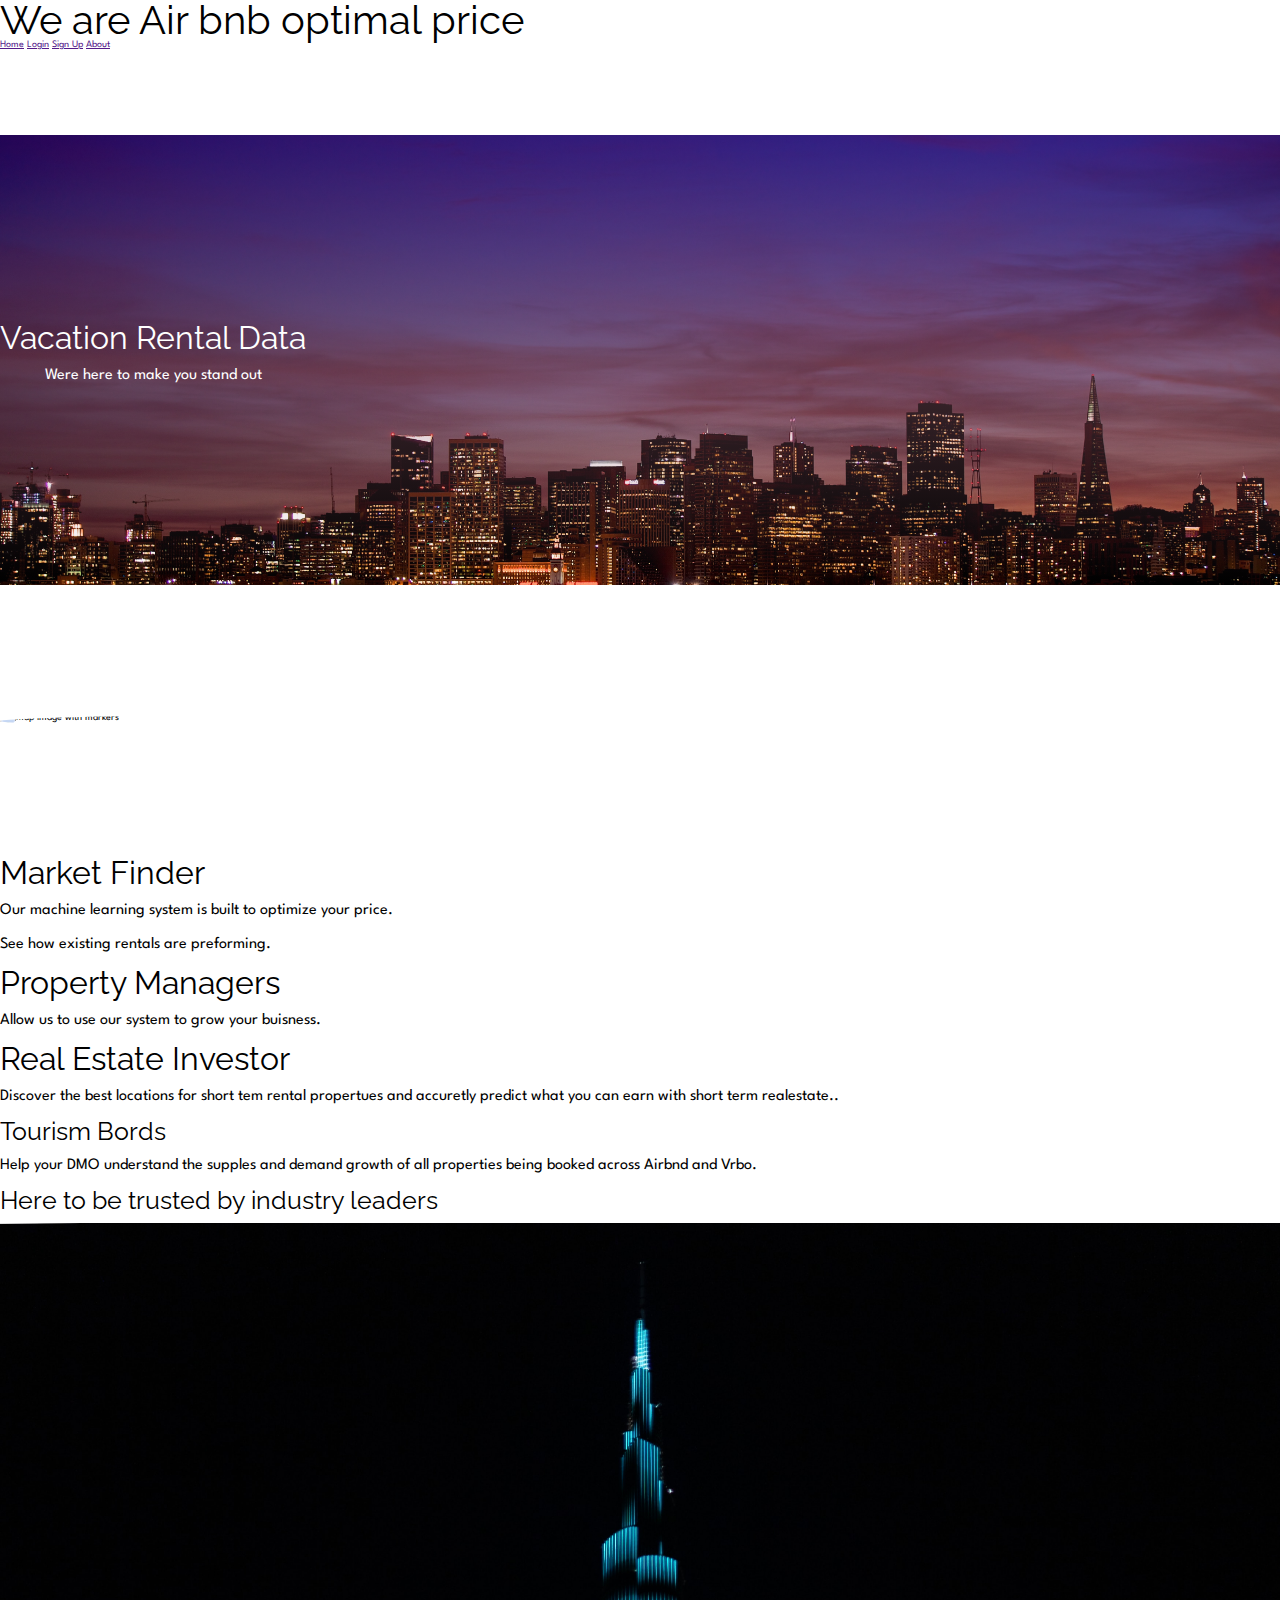
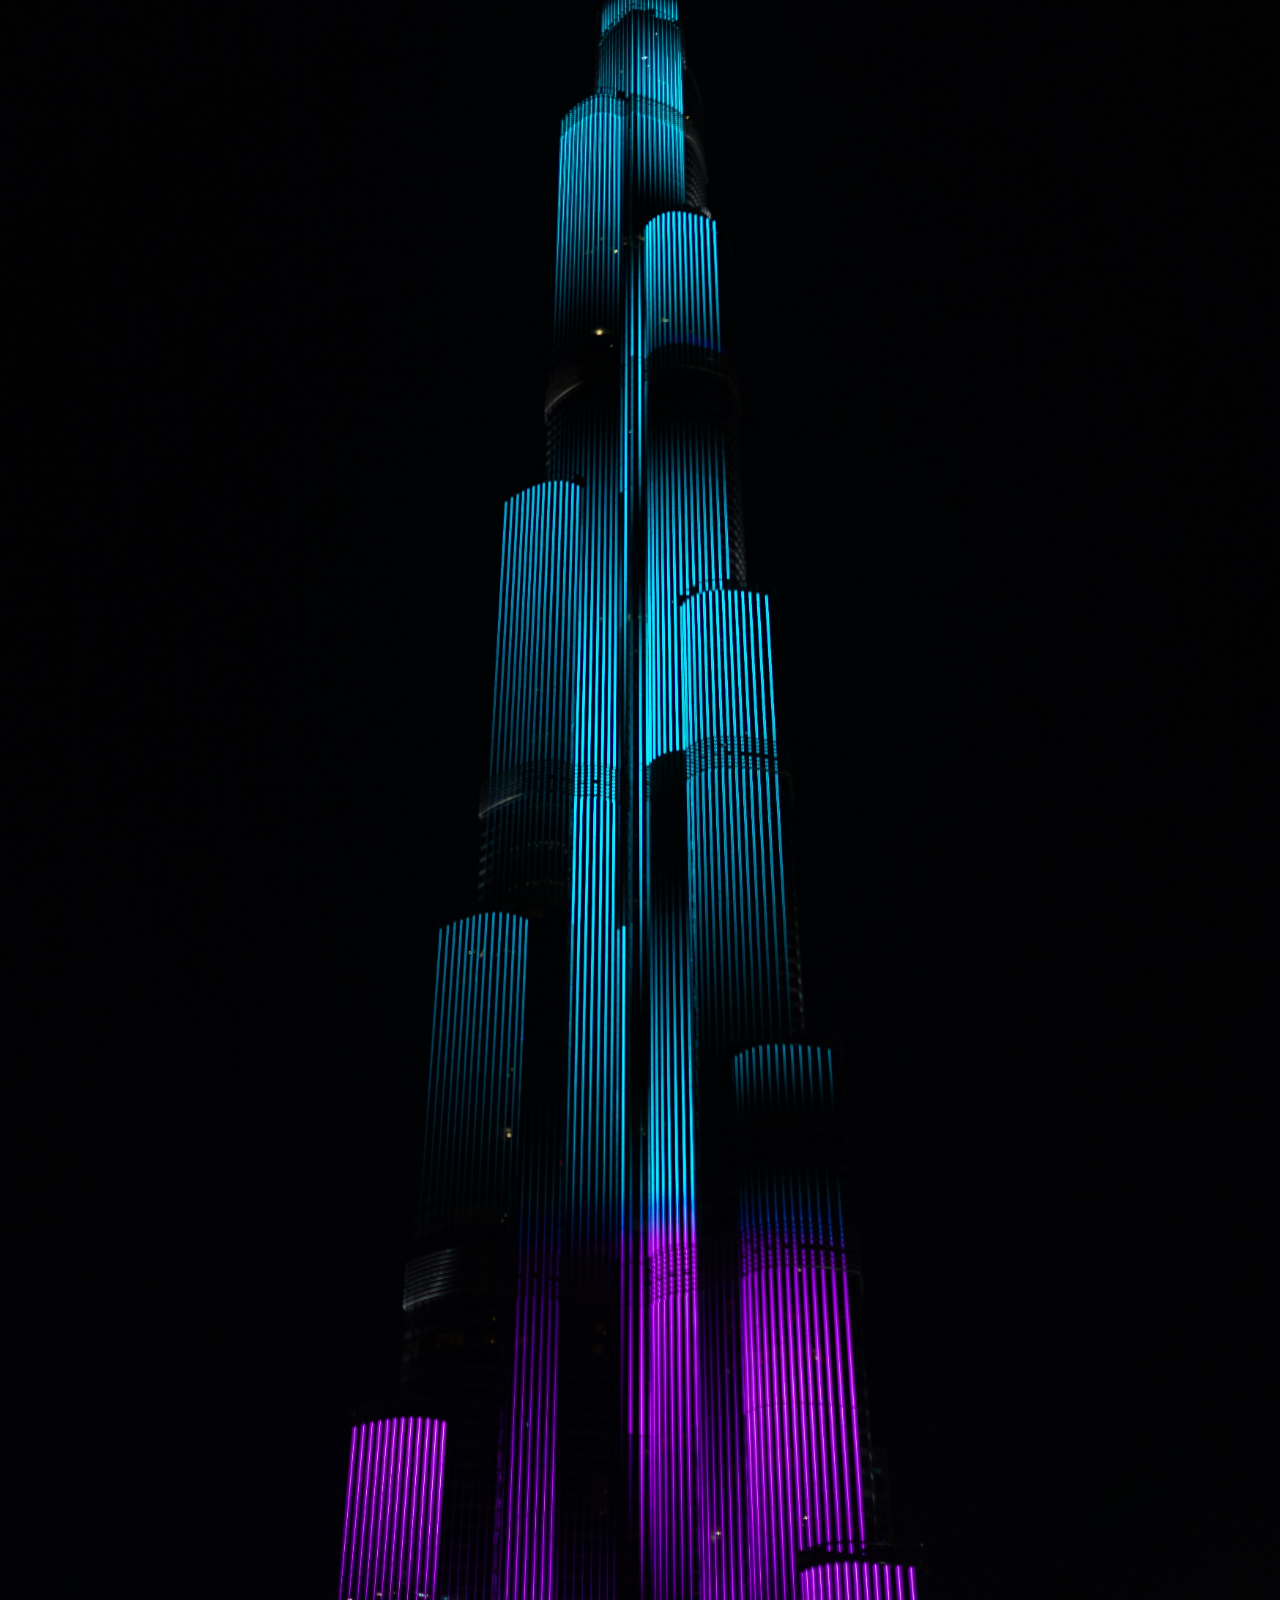
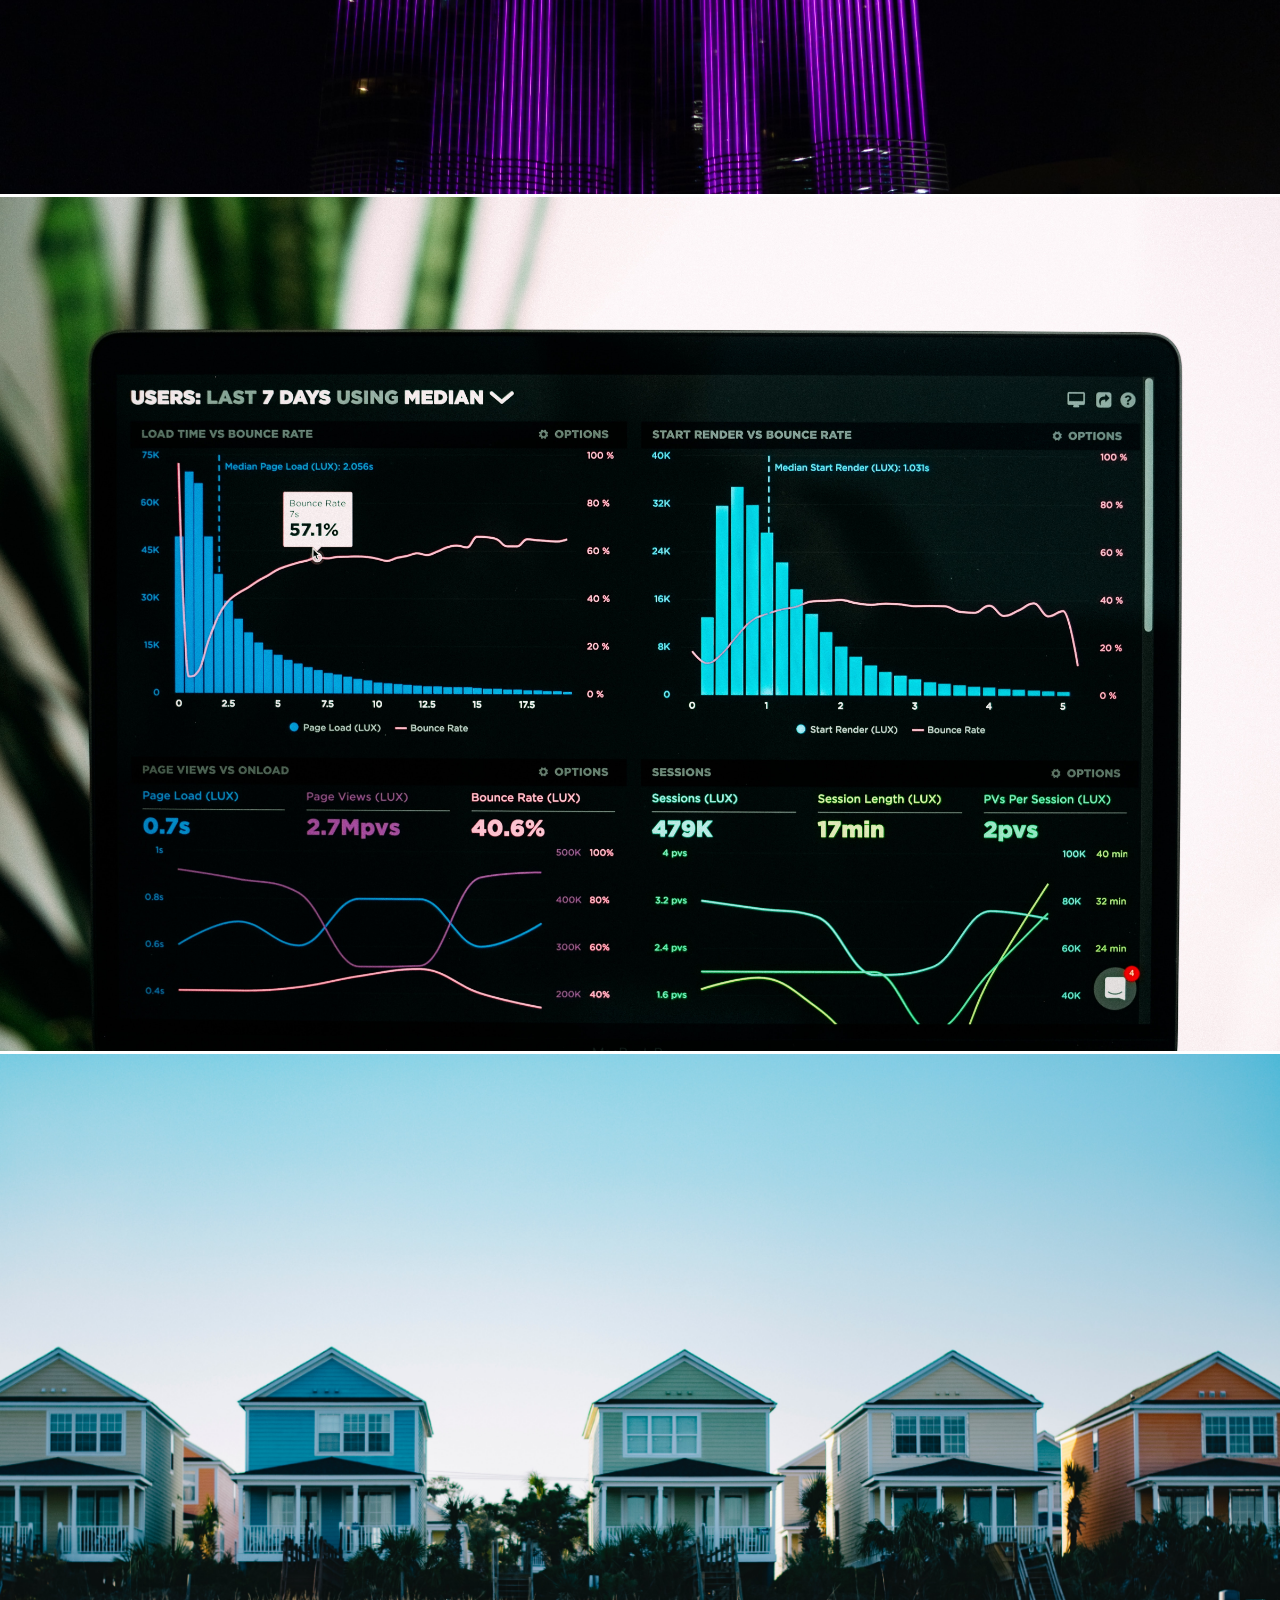
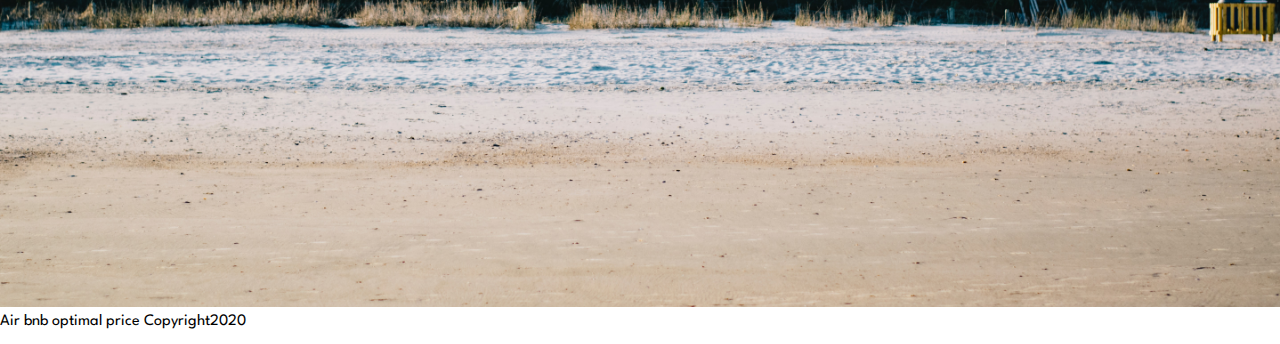
==== index.html @ 4cc38681 "i forgot to commit today oooops" ====
<!doctype html>

<html lang="en">
<head>
  <meta charset="utf-8">
  <meta content="width=device-width, initial-scale=1" name="viewport" />
    <script src="dropdownmenue.js"></script>
  <link href="https://fonts.googleapis.com/css?family=Raleway|Spartan&display=swap" rel="stylesheet">

  <script src="https://kit.fontawesome.com/613583413e.js" crossorigin="anonymous"></script>

  <title>Evolved air bnb</title>

  <link href="" rel="stylesheet">
  <link href="css/index.css" rel="stylesheet">

</head>




    <body>
    <header>
            <div class = heder1>
                    <h1>We are Air bnb optimal price</h1>
            <div id ="myDropdown" class="dropdown-content">
                    <a href="">Home</a>
                    <a href="">Login</a>
                    <a href="">Sign Up</a>
                    <a href="">About</a>
            </div>
            </div>
    </header>
            <div class="Everything">

        
            <div class="centerstage">
            <div class="centerstagetext">
                    <H2>Vacation Rental Data</H2>
                    <p>Were here to make you stand out</p>
            </div>
            </div>
        <section class="placee-holder-for-thinking-code">
            <div class = mapfull>
            
                <img src="imiges/waldemar.jpg" alt="map image with markers" class = "mapimg">
            
            <div class="discription of thinking code">
                    <h2>Market Finder</h2>
                    <p>Our machine learning system is built to optimize your price.</p> 
                    <p>See how existing rentals are preforming.</p>
            </div>
            </div>
        </section>
        <section class="Property-manager">
            <div class="prop">
                    <h2>Property Managers</h2>
                    <p>Allow us to use our system to grow your buisness.</p>
            </div>
        
        </section>
        <section class="real-estate-investors">
                    <h2>Real Estate Investor</h2>
                    <p>Discover the best locations for short tem rental propertues and accuretly predict what you can earn with short term realestate.. </p>
        </section>
        <section class="Tourism Boards">
            <div class="">
                    <h4>Tourism Bords</h4>
                    <p>Help your DMO understand the supples and demand growth of all properties being booked across Airbnd and Vrbo.</p>
            </div>
            <div class="trusted">
                    <h4>Here to be trusted by industry leaders</h4>

                    <img src="imiges/ovca.jpg" alt="Dubai tower">
                    <img src="imiges/luke.jpg" alt="graphs on a laptop">
                    <img src="imiges/sandra.jpg" alt="A row of beach houses">

                    </div>
        </section>
            </div>
    
    <footer class="footer">
                    <p>Air bnb optimal price Copyright2020</p>
    </footer>
            </div>
    </body>
    </html>
---- css/index.css ----
/*vars and mixins */
@media (max-width: 500px) {
  width: 100%;
  height: 80px;
}
/*general styles here*/
/* http://meyerweb.com/eric/tools/css/reset/ 
   v2.0 | 20110126
   License: none (public domain)
*/
html,
body,
div,
span,
applet,
object,
iframe,
h1,
h2,
h3,
h4,
h5,
h6,
p,
blockquote,
pre,
a,
abbr,
acronym,
address,
big,
cite,
code,
del,
dfn,
em,
img,
ins,
kbd,
q,
s,
samp,
small,
strike,
strong,
sub,
sup,
tt,
var,
b,
u,
i,
center,
dl,
dt,
dd,
ol,
ul,
li,
fieldset,
form,
label,
legend,
table,
caption,
tbody,
tfoot,
thead,
tr,
th,
td,
article,
aside,
canvas,
details,
embed,
figure,
figcaption,
footer,
header,
hgroup,
menu,
nav,
output,
ruby,
section,
summary,
time,
mark,
audio,
video {
  margin: 0;
  padding: 0;
  border: 0;
  font-size: 100%;
  font: inherit;
  vertical-align: baseline;
}
/* HTML5 display-role reset for older browsers */
article,
aside,
details,
figcaption,
figure,
footer,
header,
hgroup,
menu,
nav,
section {
  display: block;
}
body {
  line-height: 1;
}
ol,
ul {
  list-style: none;
}
blockquote,
q {
  quotes: none;
}
blockquote:before,
blockquote:after,
q:before,
q:after {
  content: '';
  content: none;
}
table {
  border-collapse: collapse;
  border-spacing: 0;
}
* {
  box-sizing: border-box;
}
html {
  font-size: 62.5%;
}
html,
body {
  font-family: 'Spartan', sans-serif;
  background-color: white;
}
h1,
h2,
h3,
h4,
h5 {
  font-family: 'Raleway', sans-serif;
}
h1 {
  font-size: 4rem;
}
h2 {
  font-size: 3.2rem;
  padding-bottom: 10px;
}
h4 {
  font-size: 2.5rem;
  padding-bottom: 10px;
}
p {
  line-height: 1.5;
  font-size: 1.6rem;
  padding-bottom: 10px;
}
img {
  max-width: 100%;
  height: auto;
}
.container {
  max-width: 800px;
  width: 90%;
  margin: 0 auto;
}
/*components here*/
header {
  height: 15vh;
}
header .header1 {
  border: 1px solid red;
  display: flex;
  flex-direction: row;
}
header .header1 h1 {
  display: flex;
  text-align: center;
}
.centerstage {
  display: flex;
  background-image: linear-gradient(to bottom, rgba(71, 11, 151, 0.4), rgba(161, 103, 121, 0.4), transparent), url(../imiges/anna.jpg);
  background-repeat: no-repeat;
  background-position: center;
  background-size: cover;
  height: max-content;
  height: 50vh;
}
.centerstage .centerstagetext {
  display: flex;
  flex-direction: column;
  align-items: center;
  align-self: center;
  color: #FFFFFF;
}
.placee-holder-for-thinking-code {
  display: flex;
  flex-direction: column;
}
.placee-holder-for-thinking-code .mapfull {
  display: flex;
  flex-direction: column;
}
.placee-holder-for-thinking-code .mapfull .mapimg {
  border-radius: 50%;
  margin: 10% 0;
}
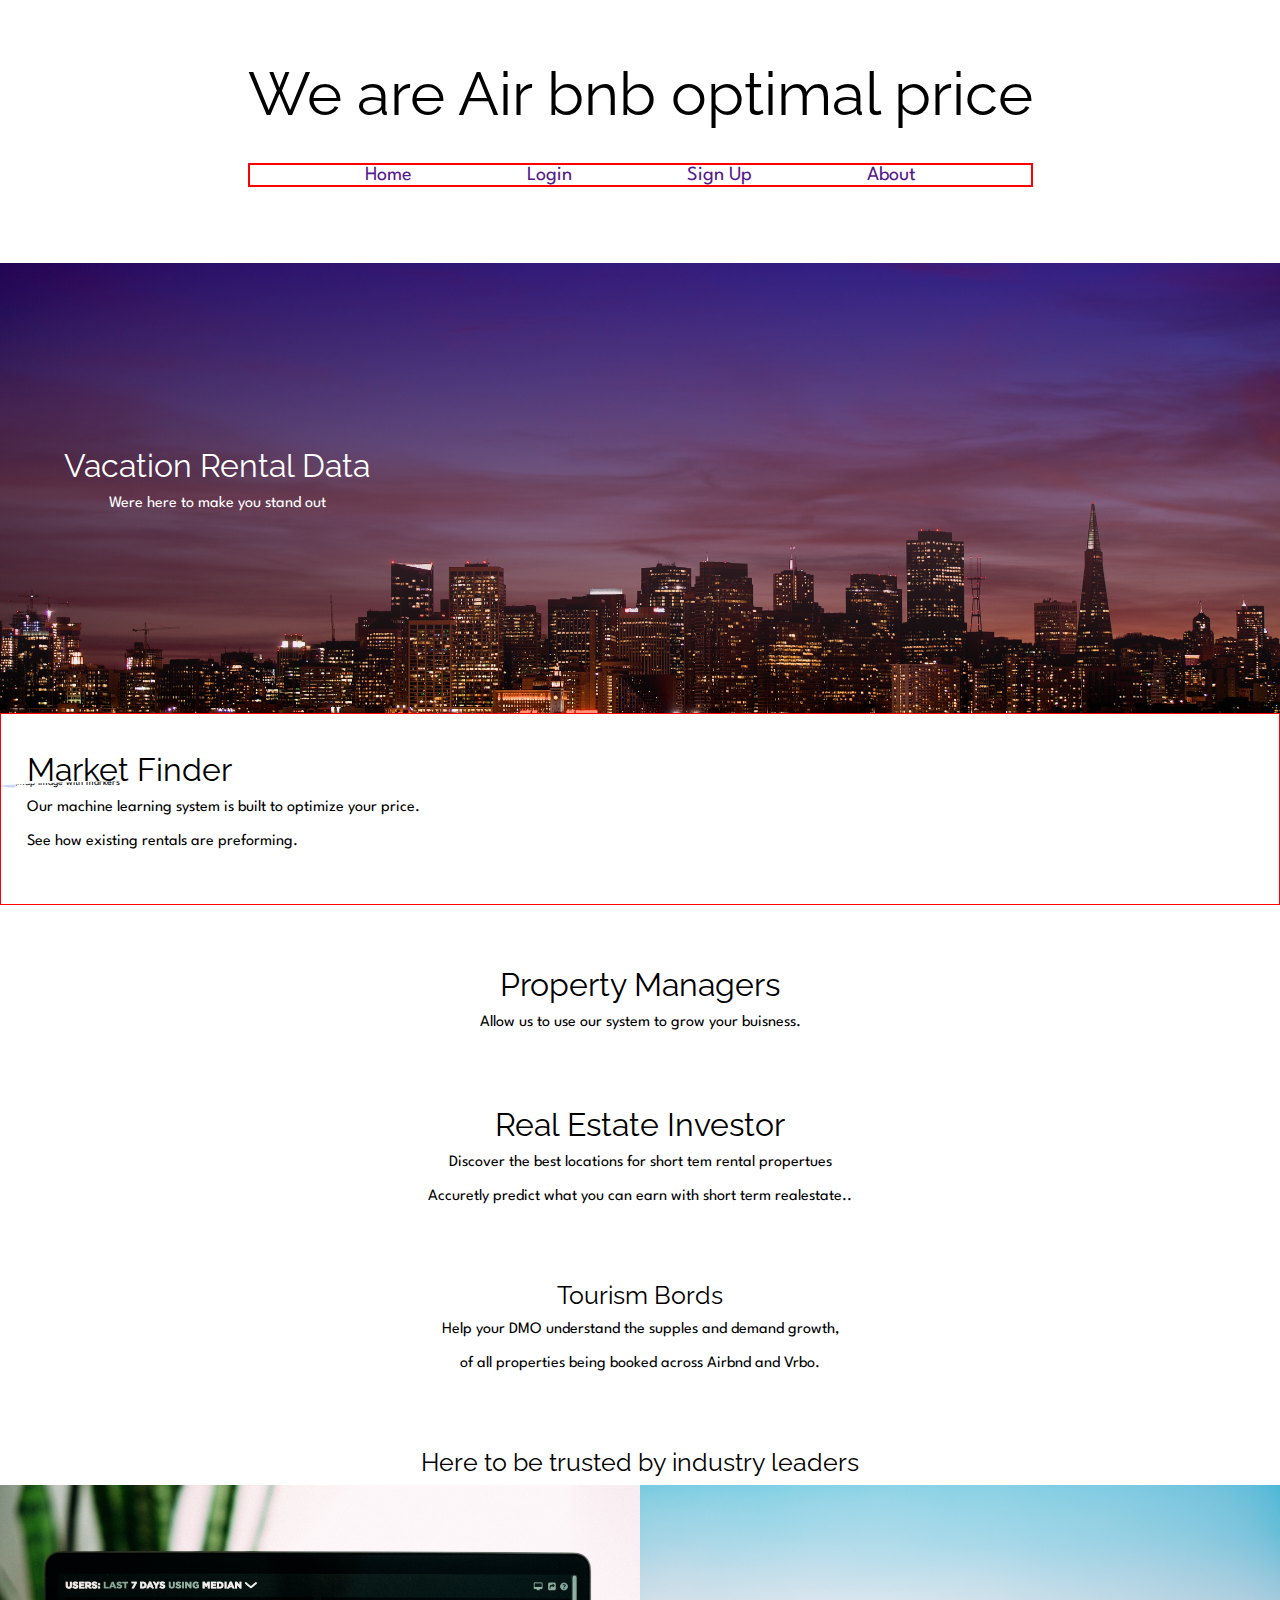
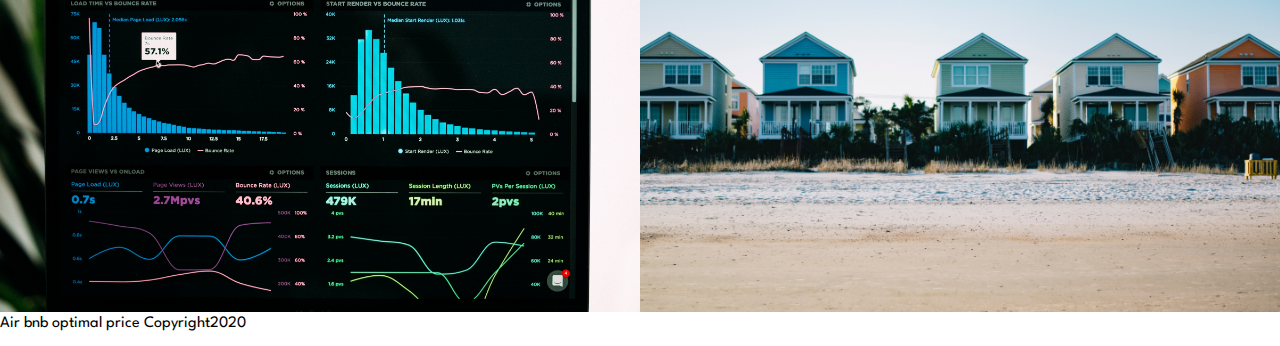
==== commit e04f7ad9: "landing almost done" ====
--- a/index.html
+++ b/index.html
@@ -23,7 +23,7 @@
     <header>
             <div class = heder1>
                     <h1>We are Air bnb optimal price</h1>
-            <div id ="myDropdown" class="dropdown-content">
+            <div class="navtag">
                     <a href="">Home</a>
                     <a href="">Login</a>
                     <a href="">Sign Up</a>
@@ -45,7 +45,7 @@
             
                 <img src="imiges/waldemar.jpg" alt="map image with markers" class = "mapimg">
             
-            <div class="discription of thinking code">
+            <div class="thinkingcode">
                     <h2>Market Finder</h2>
                     <p>Our machine learning system is built to optimize your price.</p> 
                     <p>See how existing rentals are preforming.</p>
@@ -58,26 +58,29 @@
                     <p>Allow us to use our system to grow your buisness.</p>
             </div>
         
+        
+            <div class="Investor">
+                    <h2>Real Estate Investor</h2>
+                    <p>Discover the best locations for short tem rental propertues </p> 
+                    <p>Accuretly predict what you can earn with short term realestate.. </p>
+            </div>
+        
+            <div class="Tourism">
+                    <h4>Tourism Bords</h4>
+                    <p>Help your DMO understand the supples and demand growth,</p><p> of all properties being booked across Airbnd and Vrbo.</p>
+            </div>
         </section>
-        <section class="real-estate-investors">
-                    <h2>Real Estate Investor</h2>
-                    <p>Discover the best locations for short tem rental propertues and accuretly predict what you can earn with short term realestate.. </p>
-        </section>
-        <section class="Tourism Boards">
-            <div class="">
-                    <h4>Tourism Bords</h4>
-                    <p>Help your DMO understand the supples and demand growth of all properties being booked across Airbnd and Vrbo.</p>
-            </div>
+
             <div class="trusted">
-                    <h4>Here to be trusted by industry leaders</h4>
-
-                    <img src="imiges/ovca.jpg" alt="Dubai tower">
+            <div class="trusttext">
+                    <h4>Here to be trusted by industry leaders </h4>
+             </div>
+             <div class ="trustedimg">
                     <img src="imiges/luke.jpg" alt="graphs on a laptop">
                     <img src="imiges/sandra.jpg" alt="A row of beach houses">
-
-                    </div>
-        </section>
-            </div>
+             </div>
+             </div>
+             </div>
     
     <footer class="footer">
                     <p>Air bnb optimal price Copyright2020</p>
--- a/css/index.css
+++ b/css/index.css
@@ -2,6 +2,9 @@
 @media (max-width: 500px) {
   width: 100%;
   height: 80px;
+}
+.border {
+  border: 1px solid red;
 }
 /*general styles here*/
 /* http://meyerweb.com/eric/tools/css/reset/ 
@@ -151,7 +154,7 @@
   font-family: 'Raleway', sans-serif;
 }
 h1 {
-  font-size: 4rem;
+  font-size: 6rem;
 }
 h2 {
   font-size: 3.2rem;
@@ -177,16 +180,33 @@
 }
 /*components here*/
 header {
+  display: flex;
+  justify-content: space-evenly;
   height: 15vh;
+  text-align: center;
+  width: 100%;
+  margin: 5% 0;
 }
 header .header1 {
   border: 1px solid red;
   display: flex;
   flex-direction: row;
+  margin: 0;
 }
 header .header1 h1 {
   display: flex;
   text-align: center;
+  margin: 5% 0;
+}
+header .navtag {
+  border: 2px solid red;
+  display: flex;
+  justify-content: space-evenly;
+  margin: 5% 0;
+}
+header .navtag a {
+  text-decoration: none;
+  font-size: 2rem;
 }
 .centerstage {
   display: flex;
@@ -203,10 +223,12 @@
   align-items: center;
   align-self: center;
   color: #FFFFFF;
+  margin: 0 5%;
 }
 .placee-holder-for-thinking-code {
   display: flex;
   flex-direction: column;
+  border: 1px solid red;
 }
 .placee-holder-for-thinking-code .mapfull {
   display: flex;
@@ -214,5 +236,33 @@
 }
 .placee-holder-for-thinking-code .mapfull .mapimg {
   border-radius: 50%;
-  margin: 10% 0;
-}
+  margin: 5% 0 0 0;
+  position: static;
+}
+.placee-holder-for-thinking-code .thinkingcode {
+  position: relative;
+  bottom: 40px;
+  margin: 0 0 0 2%;
+}
+.prop,
+.Investor,
+.Tourism {
+  margin: 5% 0;
+  display: flex;
+  flex-direction: column;
+  align-items: center;
+  text-align: left;
+}
+.trusted {
+  display: flex;
+  flex-direction: column;
+}
+.trusted .trusttext {
+  display: flex;
+  justify-content: center;
+}
+.trusted .trustedimg {
+  display: flex;
+  flex-direction: row;
+  max-width: 50%;
+}
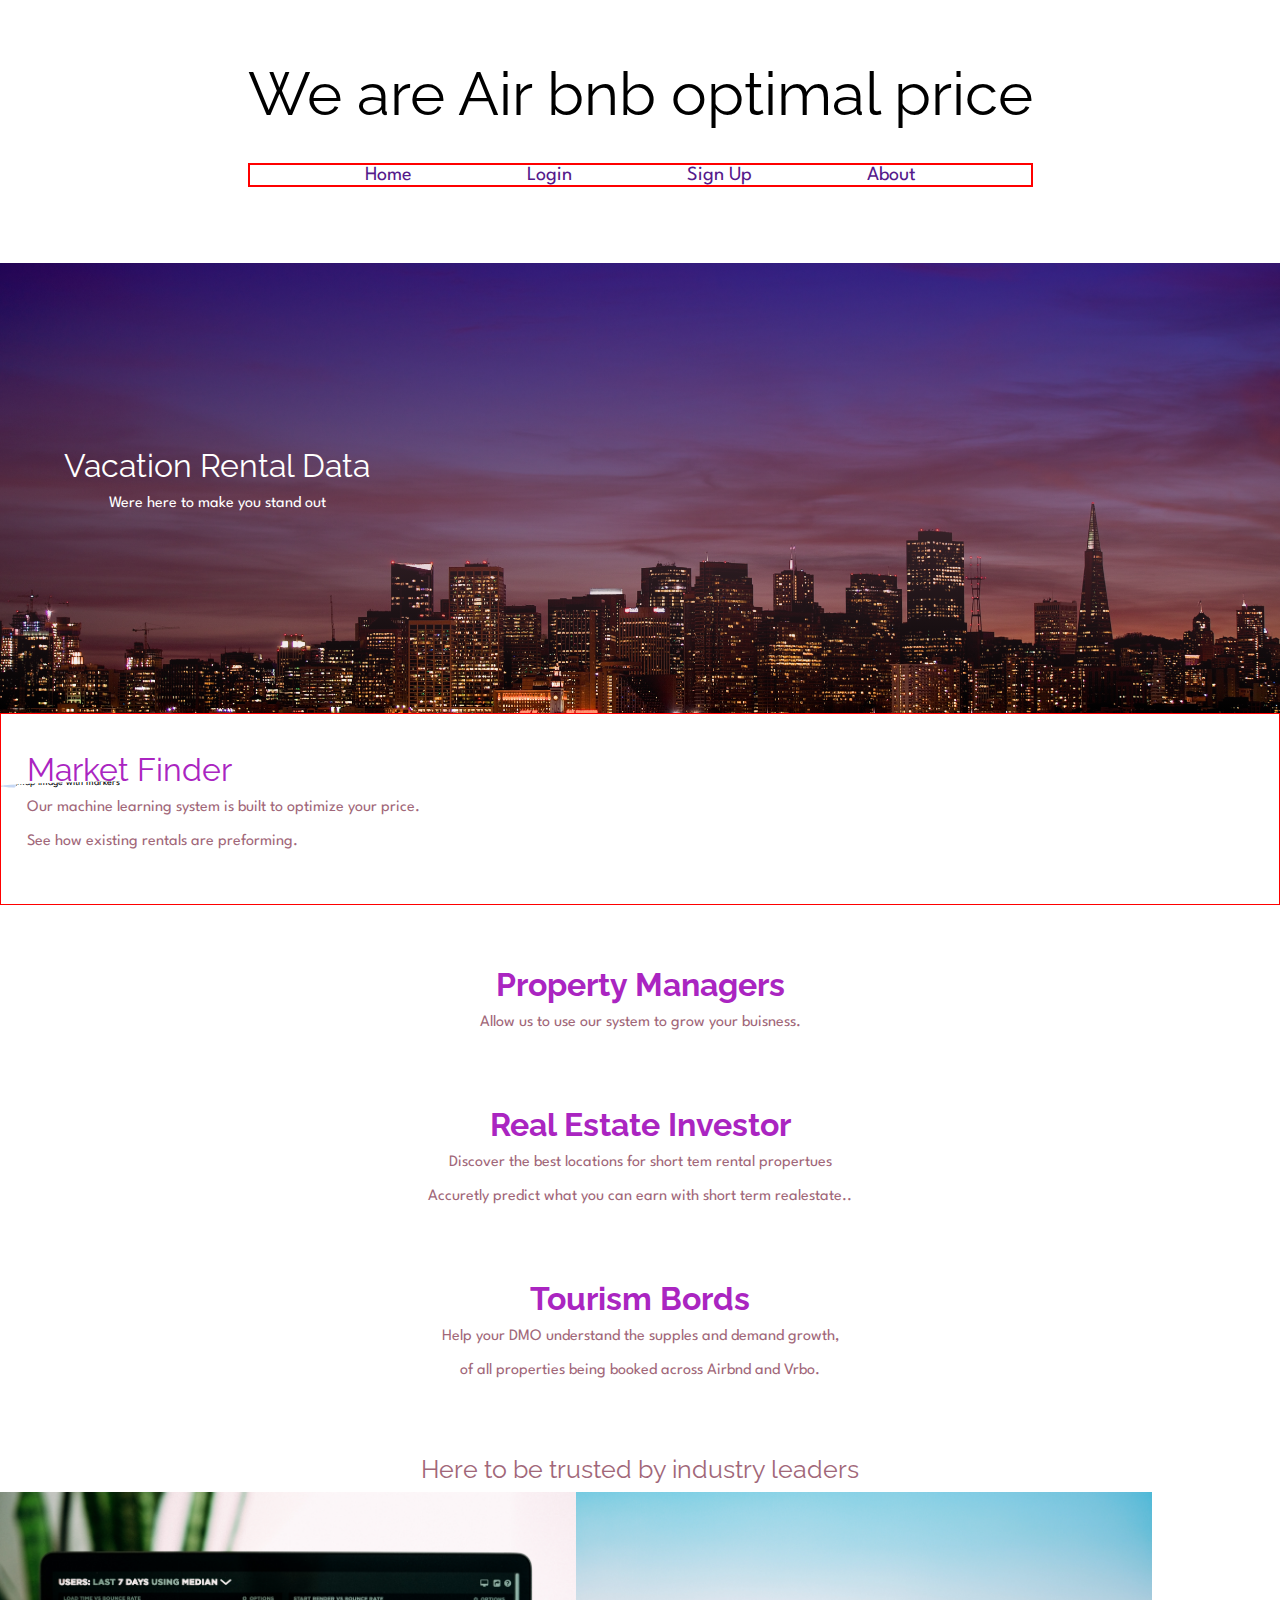
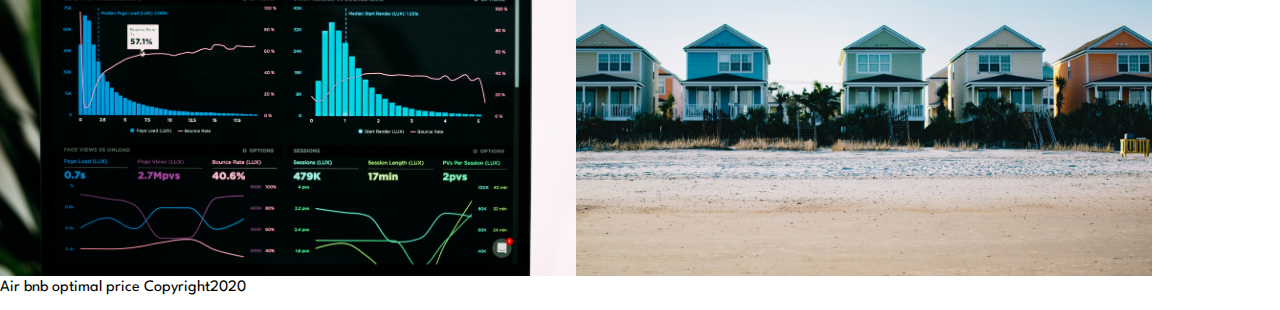
==== commit 2d46c401: ""about page started" ====
--- a/index.html
+++ b/index.html
@@ -53,6 +53,7 @@
             </div>
         </section>
         <section class="Property-manager">
+            <div class = 'box'>
             <div class="prop">
                     <h2>Property Managers</h2>
                     <p>Allow us to use our system to grow your buisness.</p>
@@ -66,9 +67,10 @@
             </div>
         
             <div class="Tourism">
-                    <h4>Tourism Bords</h4>
+                    <h2>Tourism Bords</h2>
                     <p>Help your DMO understand the supples and demand growth,</p><p> of all properties being booked across Airbnd and Vrbo.</p>
             </div>
+        </div>
         </section>
 
             <div class="trusted">
@@ -85,6 +87,5 @@
     <footer class="footer">
                     <p>Air bnb optimal price Copyright2020</p>
     </footer>
-            </div>
     </body>
     </html>--- a/css/index.css
+++ b/css/index.css
@@ -244,14 +244,29 @@
   bottom: 40px;
   margin: 0 0 0 2%;
 }
-.prop,
-.Investor,
-.Tourism {
+.placee-holder-for-thinking-code .thinkingcode h2 {
+  color: #aa25c1;
+}
+.placee-holder-for-thinking-code .thinkingcode p {
+  color: #a16779;
+}
+.box .prop,
+.box .Investor,
+.box .Tourism {
   margin: 5% 0;
   display: flex;
   flex-direction: column;
   align-items: center;
+}
+.box .prop P,
+.box .Investor P,
+.box .Tourism P {
   text-align: left;
+  color: #a16779;
+}
+.box h2 {
+  font-weight: bold;
+  color: #aa25c1;
 }
 .trusted {
   display: flex;
@@ -260,9 +275,10 @@
 .trusted .trusttext {
   display: flex;
   justify-content: center;
+  color: #a16779;
 }
 .trusted .trustedimg {
   display: flex;
   flex-direction: row;
-  max-width: 50%;
-}
+  max-width: 45%;
+}
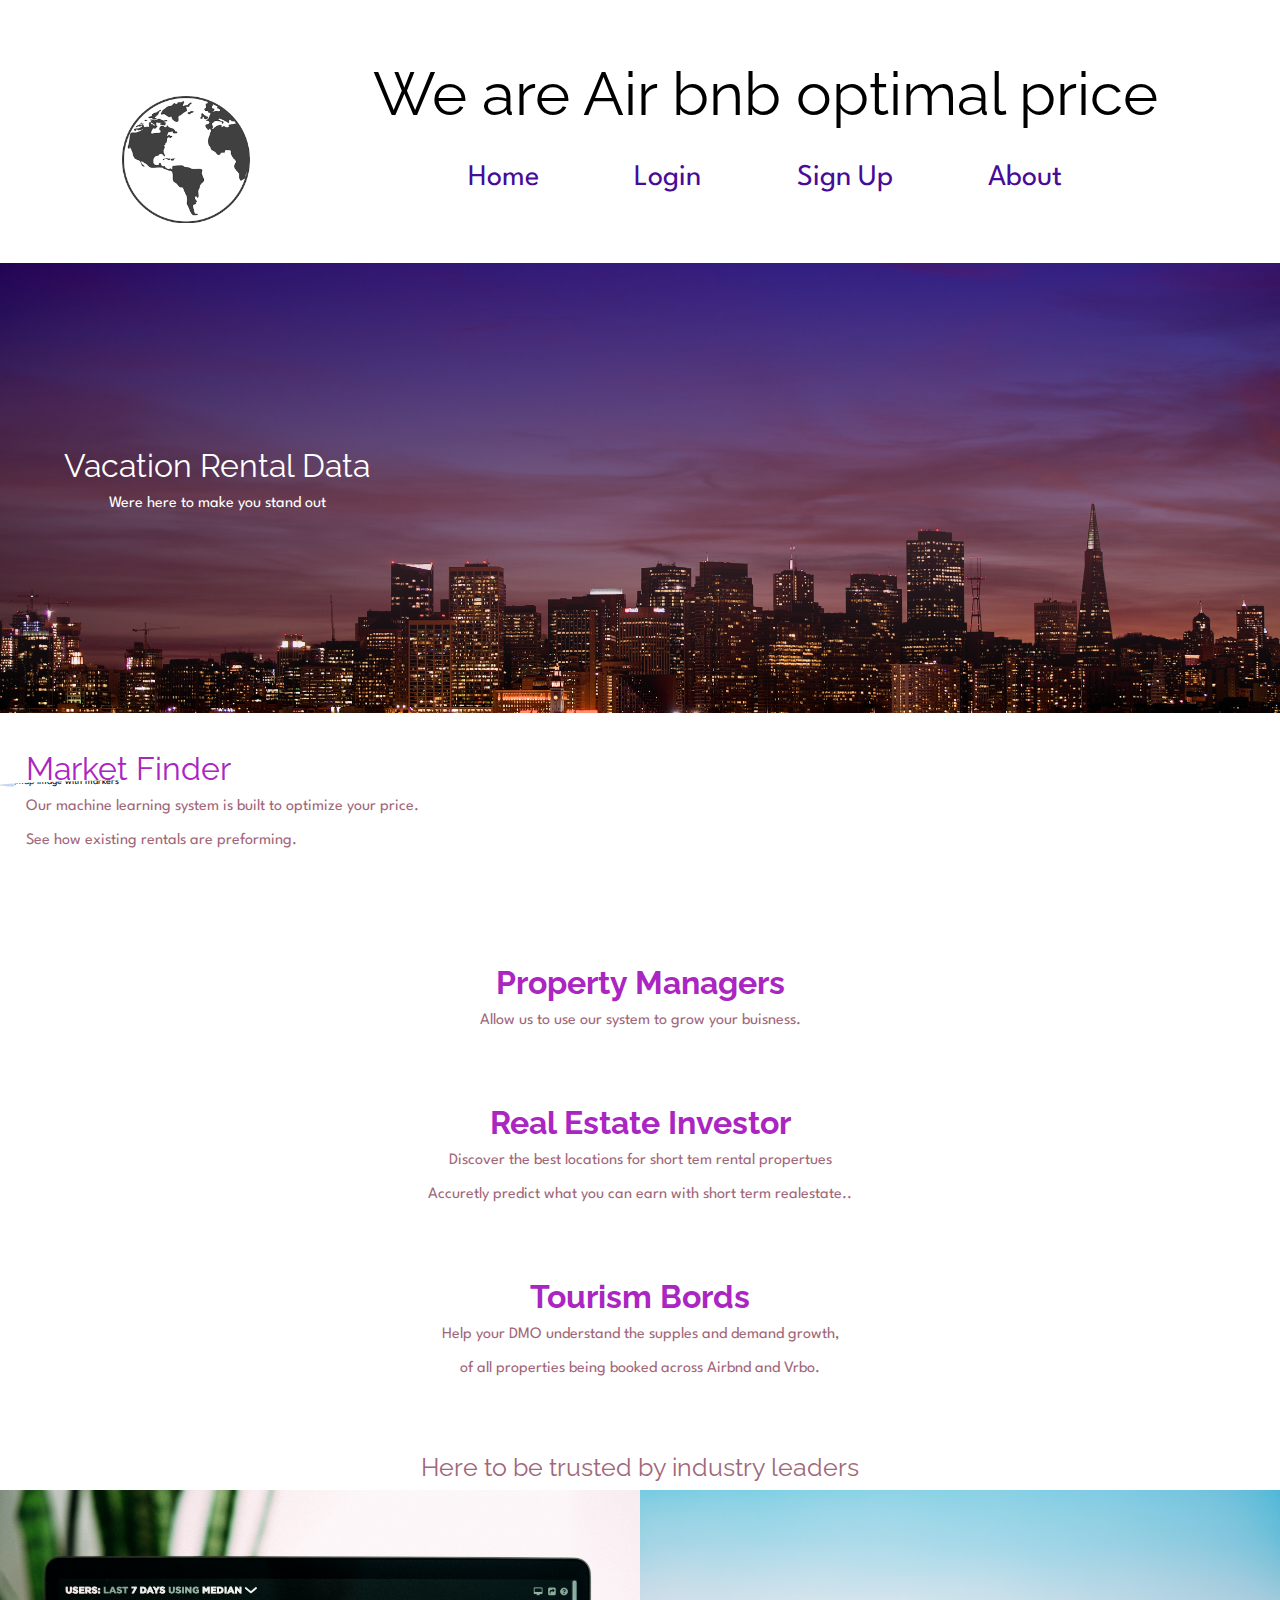
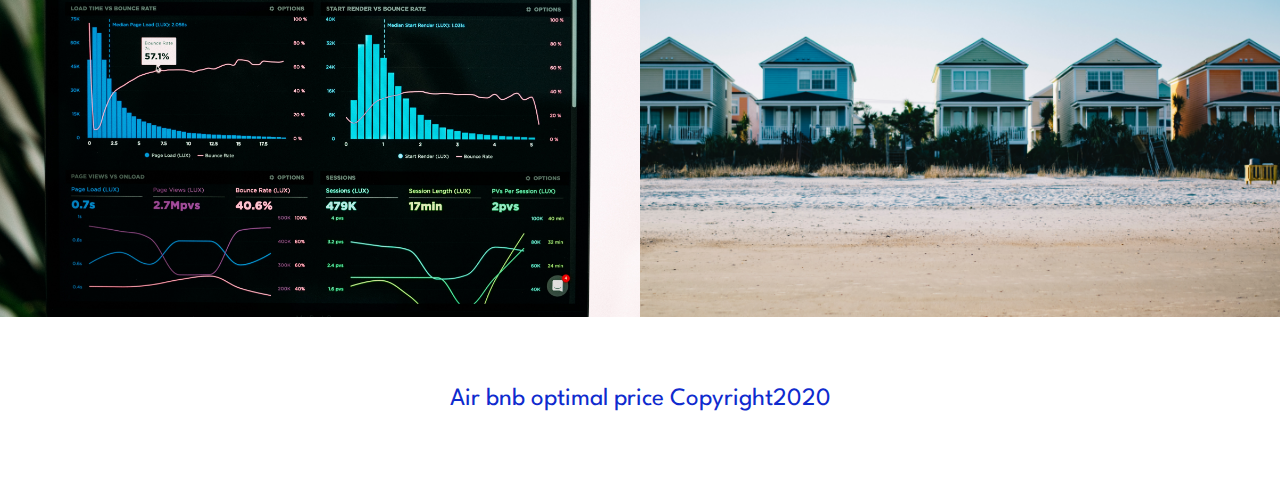
==== commit 8ae6e6b0: "landing page done" ====
--- a/index.html
+++ b/index.html
@@ -21,13 +21,18 @@
 
     <body>
     <header>
+
+            <div class="globe">
+                <img src="imiges/images.png" alt="globe logo">
+            </div>
+
             <div class = heder1>
                     <h1>We are Air bnb optimal price</h1>
             <div class="navtag">
-                    <a href="">Home</a>
+                    <a href="index.html">Home</a>
                     <a href="">Login</a>
                     <a href="">Sign Up</a>
-                    <a href="">About</a>
+                    <a href="about.html">About</a>
             </div>
             </div>
     </header>
@@ -78,8 +83,8 @@
                     <h4>Here to be trusted by industry leaders </h4>
              </div>
              <div class ="trustedimg">
-                    <img src="imiges/luke.jpg" alt="graphs on a laptop">
-                    <img src="imiges/sandra.jpg" alt="A row of beach houses">
+                    <img id="img1" src="imiges/luke.jpg" alt="graphs on a laptop">
+                    <img id="img2" src="imiges/sandra.jpg" alt="A row of beach houses">
              </div>
              </div>
              </div>
--- a/css/index.css
+++ b/css/index.css
@@ -187,8 +187,12 @@
   width: 100%;
   margin: 5% 0;
 }
+header .globe {
+  width: 10% !important;
+  height: 10% !important;
+  margin: 2.5% 0;
+}
 header .header1 {
-  border: 1px solid red;
   display: flex;
   flex-direction: row;
   margin: 0;
@@ -199,14 +203,23 @@
   margin: 5% 0;
 }
 header .navtag {
-  border: 2px solid red;
   display: flex;
   justify-content: space-evenly;
   margin: 5% 0;
 }
 header .navtag a {
   text-decoration: none;
-  font-size: 2rem;
+  font-size: 3rem;
+  color: #470b97;
+}
+footer {
+  display: flex;
+  justify-content: center;
+  margin: 5%;
+}
+footer P {
+  color: #0f2bce;
+  font-size: 2.5rem;
 }
 .centerstage {
   display: flex;
@@ -228,7 +241,6 @@
 .placee-holder-for-thinking-code {
   display: flex;
   flex-direction: column;
-  border: 1px solid red;
 }
 .placee-holder-for-thinking-code .mapfull {
   display: flex;
@@ -280,5 +292,5 @@
 .trusted .trustedimg {
   display: flex;
   flex-direction: row;
-  max-width: 45%;
-}
+  max-width: 50%;
+}
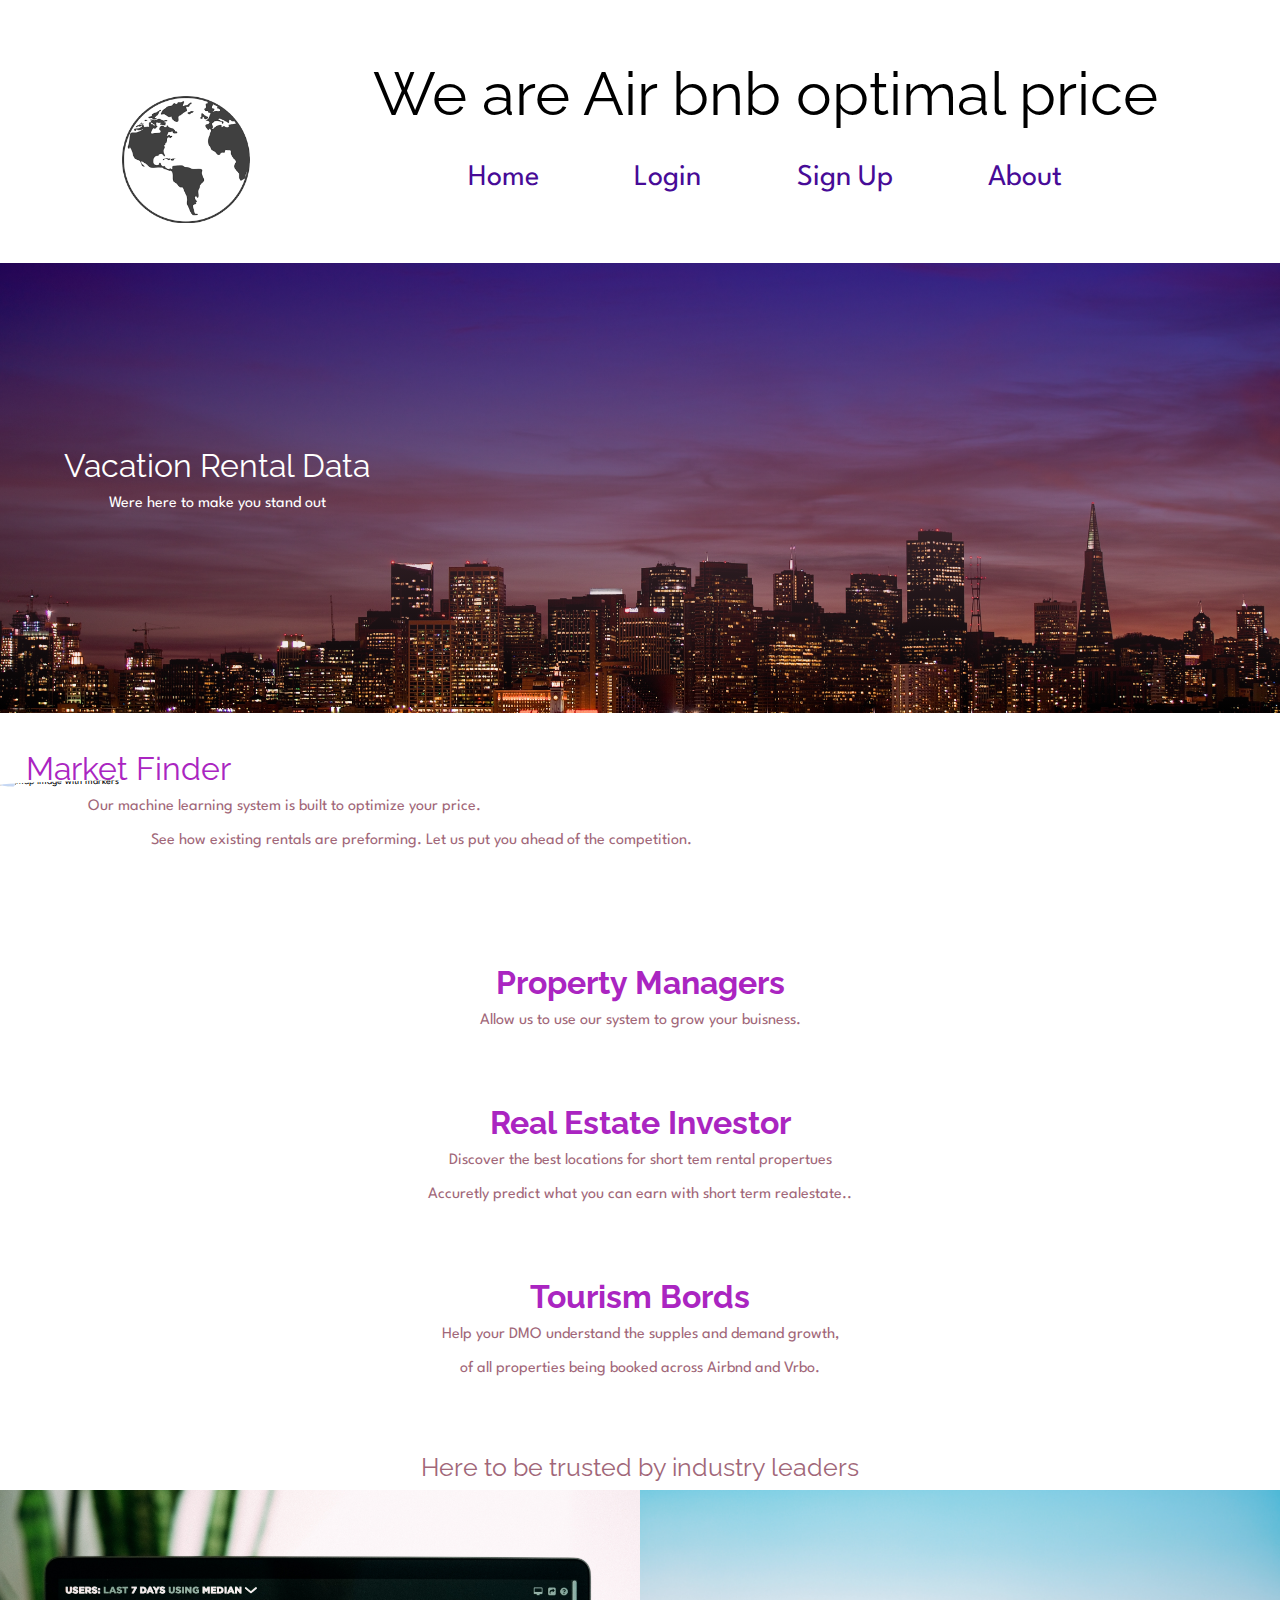
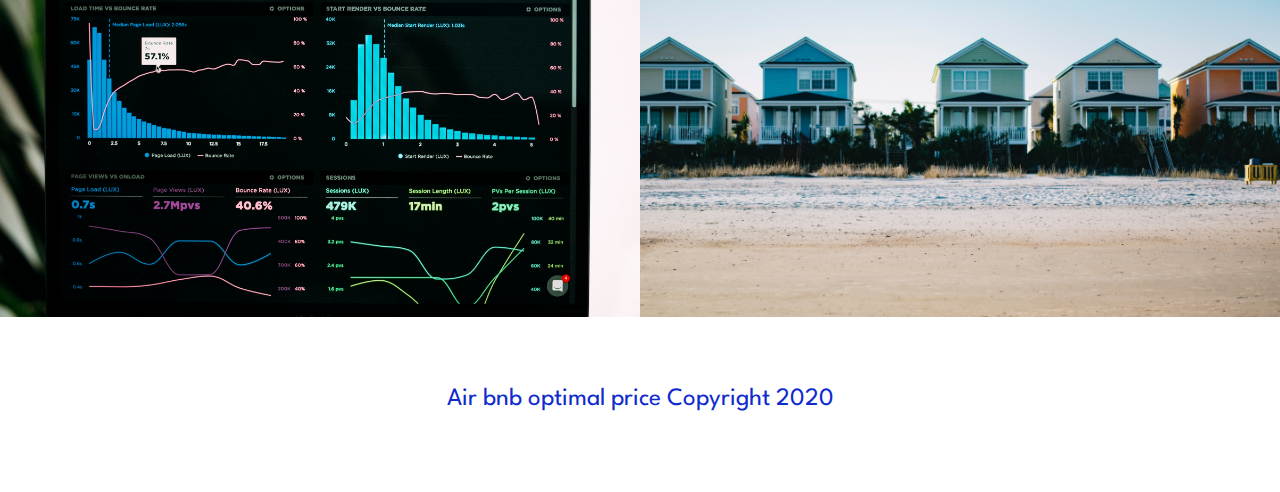
==== commit 39d16732: "about skelton in place" ====
--- a/index.html
+++ b/index.html
@@ -52,8 +52,8 @@
             
             <div class="thinkingcode">
                     <h2>Market Finder</h2>
-                    <p>Our machine learning system is built to optimize your price.</p> 
-                    <p>See how existing rentals are preforming.</p>
+                    <p class="p0">Our machine learning system is built to optimize your price.</p> 
+                    <p class="p1">See how existing rentals are preforming. Let us put you ahead of the competition.</p>
             </div>
             </div>
         </section>
@@ -90,7 +90,7 @@
              </div>
     
     <footer class="footer">
-                    <p>Air bnb optimal price Copyright2020</p>
+                    <p>Air bnb optimal price Copyright 2020</p>
     </footer>
     </body>
     </html>--- a/css/index.css
+++ b/css/index.css
@@ -262,6 +262,12 @@
 .placee-holder-for-thinking-code .thinkingcode p {
   color: #a16779;
 }
+.placee-holder-for-thinking-code .thinkingcode .p0 {
+  margin: 0 0 0 5%;
+}
+.placee-holder-for-thinking-code .thinkingcode .p1 {
+  margin: 0 0 0 10%;
+}
 .box .prop,
 .box .Investor,
 .box .Tourism {
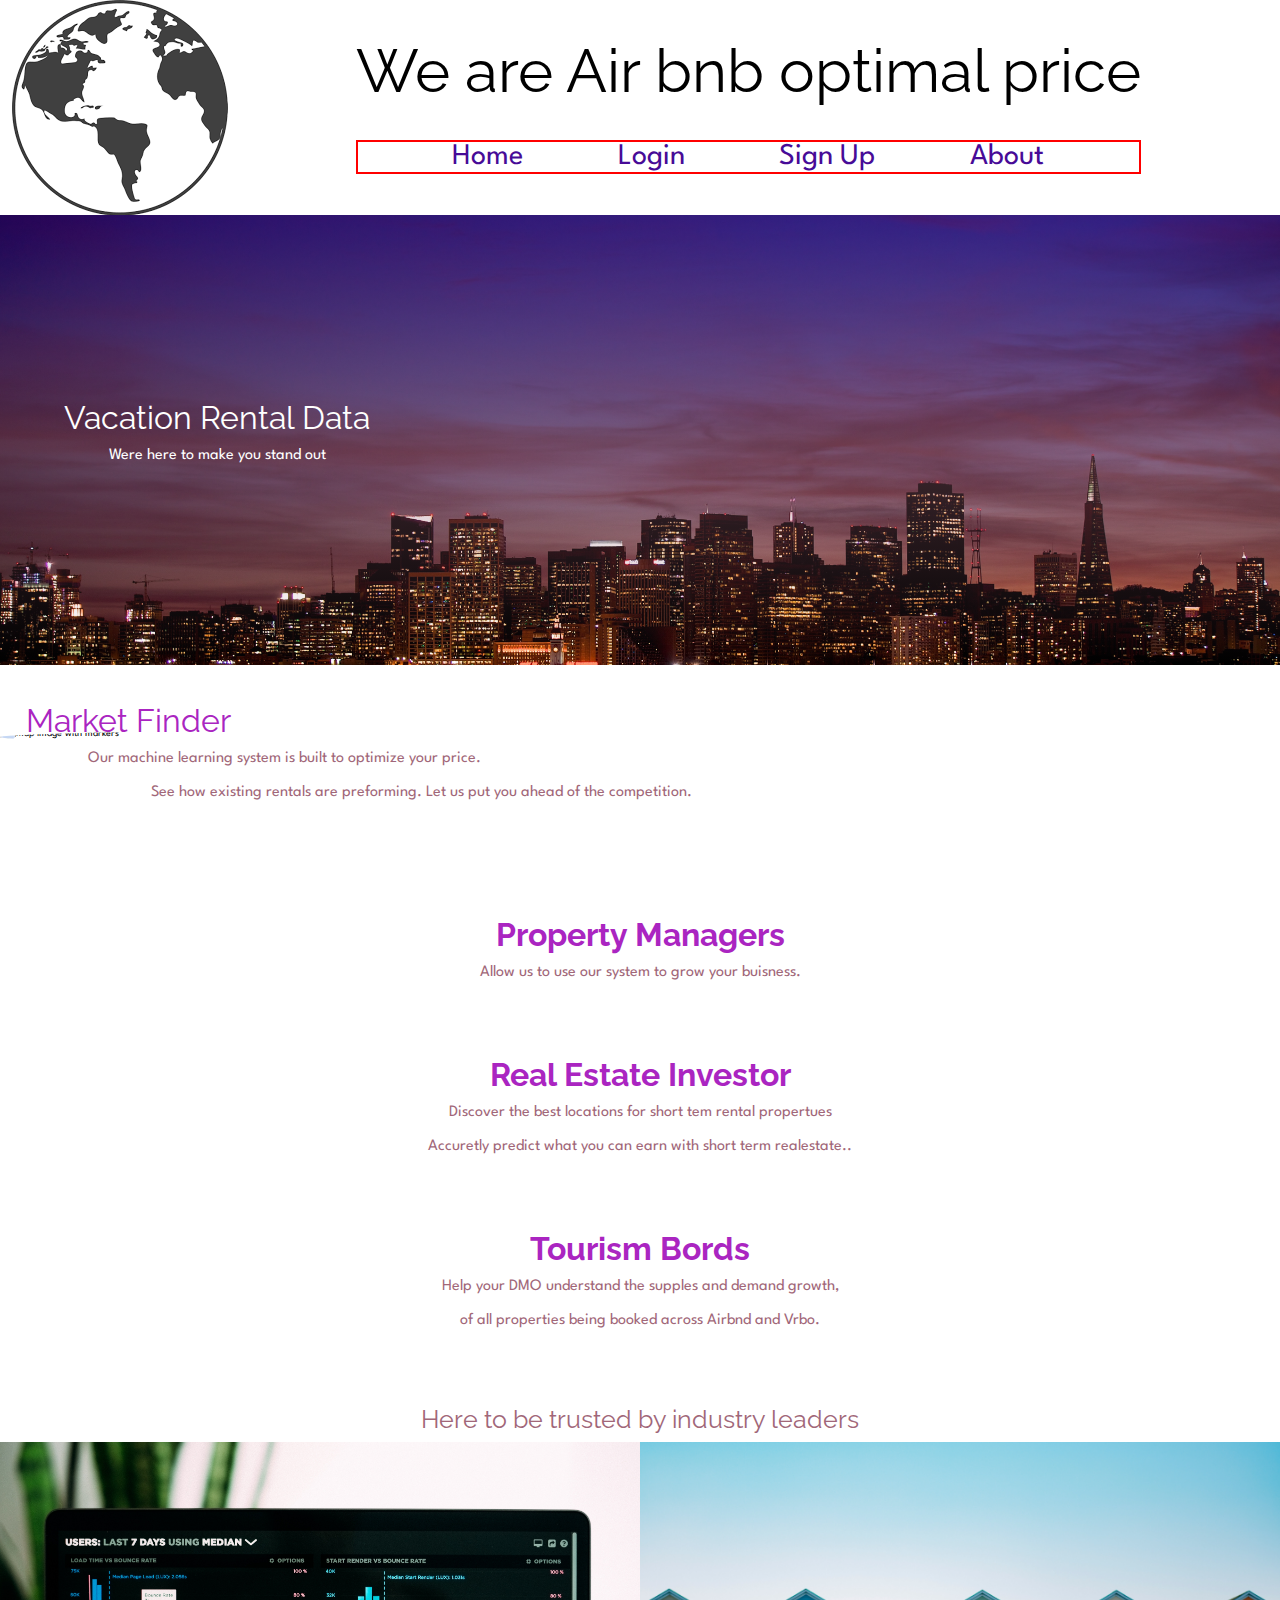
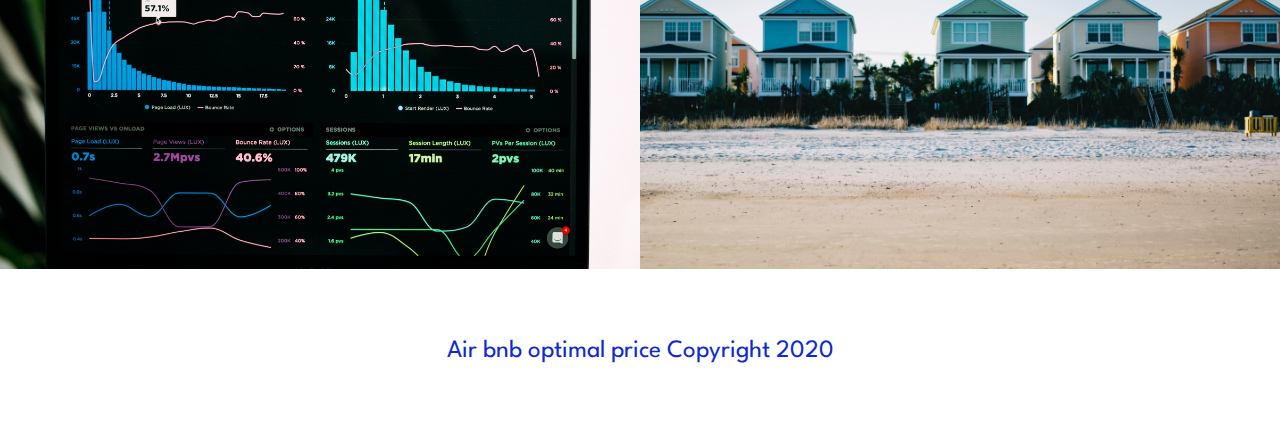
==== commit 4a5afbc6: ""70%done lets eat food"" ====
--- a/index.html
+++ b/index.html
@@ -22,7 +22,8 @@
     <body>
     <header>
 
-            <div class="globe">
+            
+                <div class="globe">
                 <img src="imiges/images.png" alt="globe logo">
             </div>
 
@@ -58,7 +59,7 @@
             </div>
         </section>
         <section class="Property-manager">
-            <div class = 'box'>
+            <div class ='box'>
             <div class="prop">
                     <h2>Property Managers</h2>
                     <p>Allow us to use our system to grow your buisness.</p>
--- a/css/index.css
+++ b/css/index.css
@@ -181,36 +181,36 @@
 /*components here*/
 header {
   display: flex;
+  justify-content: center;
+  align-items: center;
+  text-align: center;
+  height: 15vh;
+  width: 100%;
+  height: auto;
+}
+header .globe {
+  display: flex;
+  position: relative;
+  right: 10%;
+}
+header .header1 {
+  flex-direction: row;
+}
+.navtag {
+  border: 2px solid red;
+  display: flex;
   justify-content: space-evenly;
-  height: 15vh;
-  text-align: center;
-  width: 100%;
-  margin: 5% 0;
-}
-header .globe {
-  width: 10% !important;
-  height: 10% !important;
-  margin: 2.5% 0;
-}
-header .header1 {
-  display: flex;
-  flex-direction: row;
-  margin: 0;
-}
-header .header1 h1 {
-  display: flex;
-  text-align: center;
-  margin: 5% 0;
-}
-header .navtag {
-  display: flex;
-  justify-content: space-evenly;
-  margin: 5% 0;
-}
-header .navtag a {
+  margin: 5% 0;
+}
+.navtag a {
   text-decoration: none;
   font-size: 3rem;
   color: #470b97;
+}
+h1 {
+  display: flex;
+  text-align: center;
+  margin: 5% 0;
 }
 footer {
   display: flex;
@@ -300,3 +300,129 @@
   flex-direction: row;
   max-width: 50%;
 }
+#headerabt {
+  display: flex;
+  align-items: center;
+  height: 15vh;
+  text-align: center;
+  width: 100%;
+  margin: 5% 0;
+}
+#headerabt .globeabt {
+  width: 10% !important;
+  height: 10% !important;
+  margin: 2% 0;
+}
+#headerabt .header1abt {
+  border: 2px sold red;
+  display: flex;
+  flex-direction: row;
+  margin: 0;
+}
+#headerabt .header1abt h1 {
+  display: flex;
+  text-align: center;
+  margin: 5% 0;
+}
+.navtagabt {
+  display: flex;
+  justify-content: space-evenly;
+  margin: 5% 0;
+}
+.navtagabt a {
+  text-decoration: none;
+  font-size: 3rem;
+  color: #470b97;
+}
+#bodyabout p {
+  font-size: 2rem;
+}
+.whoweare {
+  border: 2px solid red;
+  display: flex;
+  flex-direction: column;
+  justify-content: center;
+  align-items: center;
+  text-align: center;
+}
+.whoweare h1 {
+  margin: 3% 0;
+}
+.about img {
+  border-radius: 50%;
+  margin: 5% 0;
+}
+.about .globeabout {
+  border: 2px solid red;
+  display: flex;
+  justify-content: center;
+}
+.about .projecthead {
+  border: 2px solid red;
+  display: flex;
+  flex-direction: column;
+  align-items: center;
+}
+.about .projecthead img {
+  height: auto;
+  width: 40%;
+}
+.about .projecthead h2 {
+  margin: 5% 0;
+}
+.about .webb {
+  display: flex;
+  height: 50vh;
+}
+.about .webb img {
+  height: auto;
+  width: 90%;
+}
+.about .DataS {
+  display: flex;
+}
+.about .DataS img {
+  height: auto;
+  width: 90%;
+}
+.about .Riley,
+.about .Ronald,
+.about .Isaac,
+.about .Daniel {
+  display: flex;
+  flex-direction: column;
+  align-items: center;
+  text-align: center;
+  height: 50vh;
+}
+.about .Riley h2,
+.about .Ronald h2,
+.about .Isaac h2,
+.about .Daniel h2 {
+  margin: 15% 0;
+}
+.about .Nick,
+.about .Neal,
+.about .Julie,
+.about .Amer {
+  display: flex;
+  flex-direction: column;
+  align-items: center;
+  text-align: center;
+  height: 50vh;
+}
+.about .Nick h2,
+.about .Neal h2,
+.about .Julie h2,
+.about .Amer h2 {
+  margin: 10% 0;
+}
+footer {
+  display: flex;
+  justify-content: center;
+  margin: 5%;
+}
+footer P {
+  color: #0f2bce;
+  font-size: 2.5rem;
+}
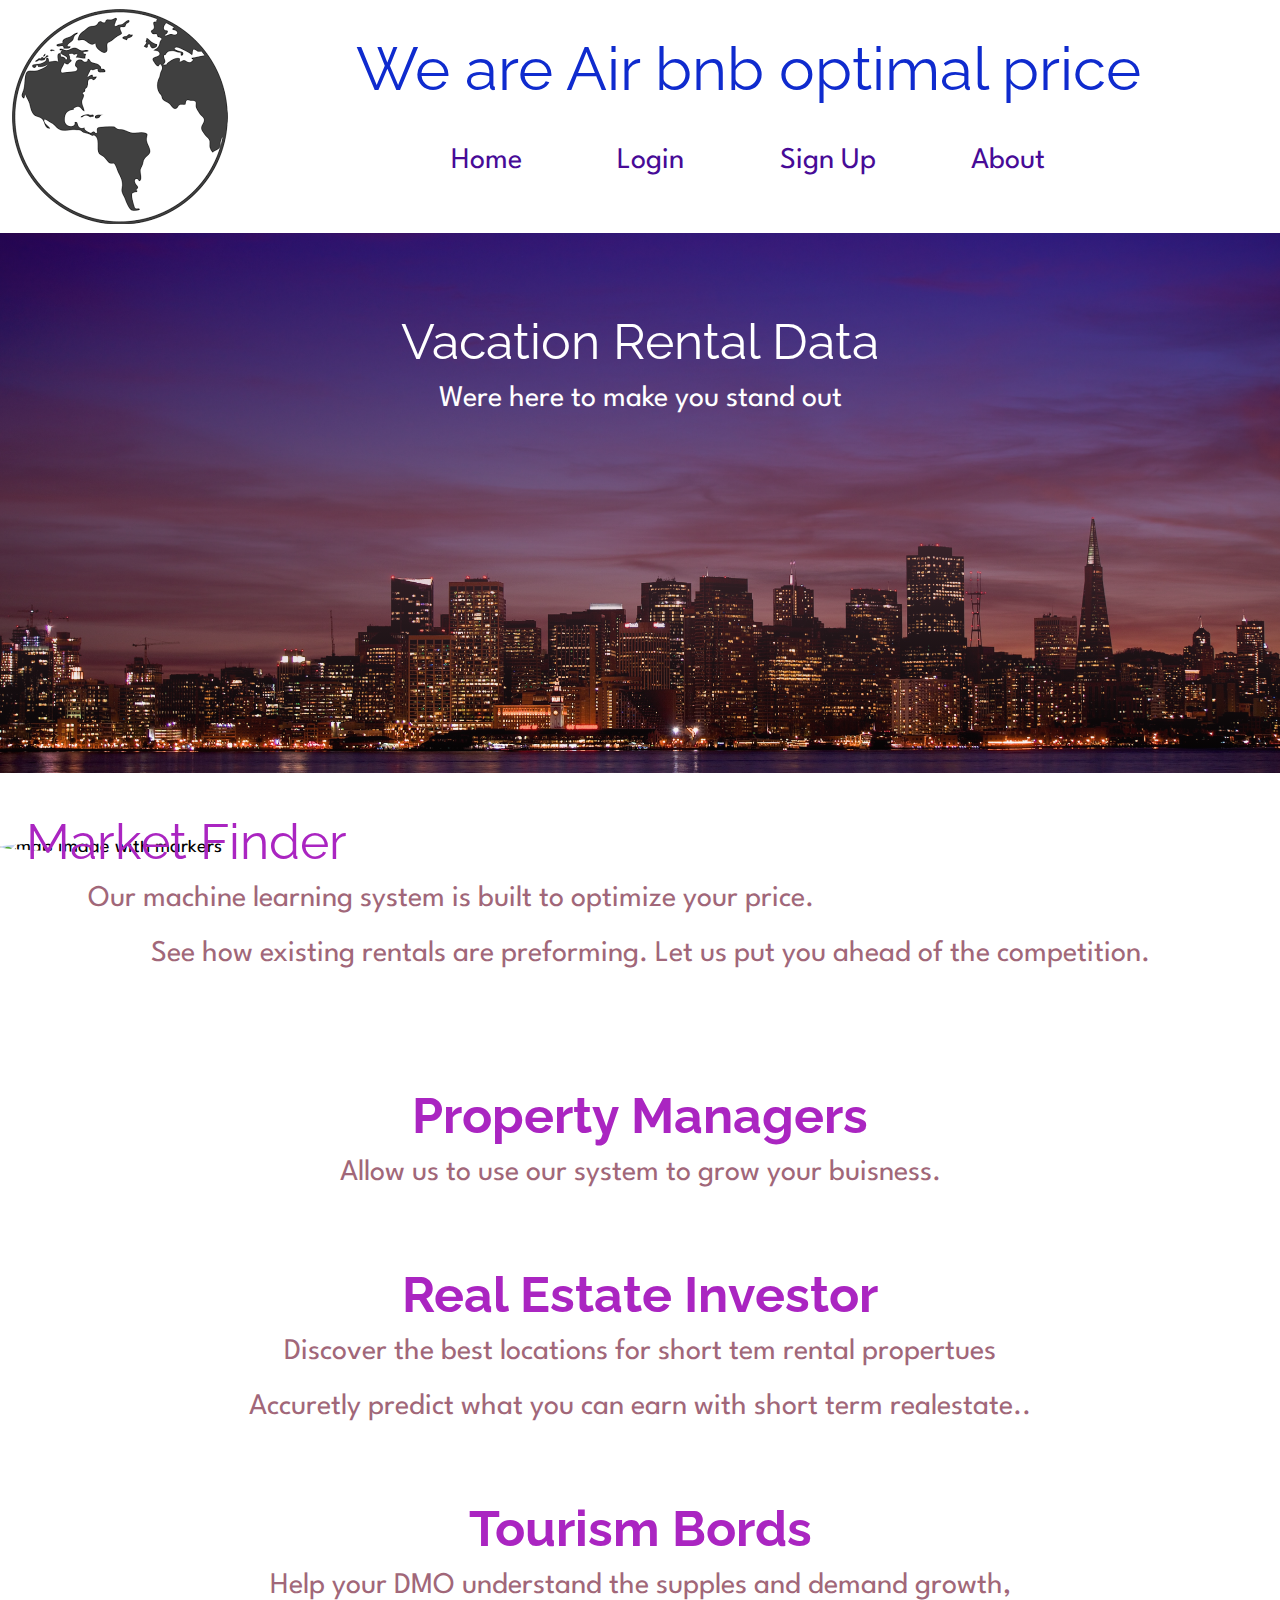
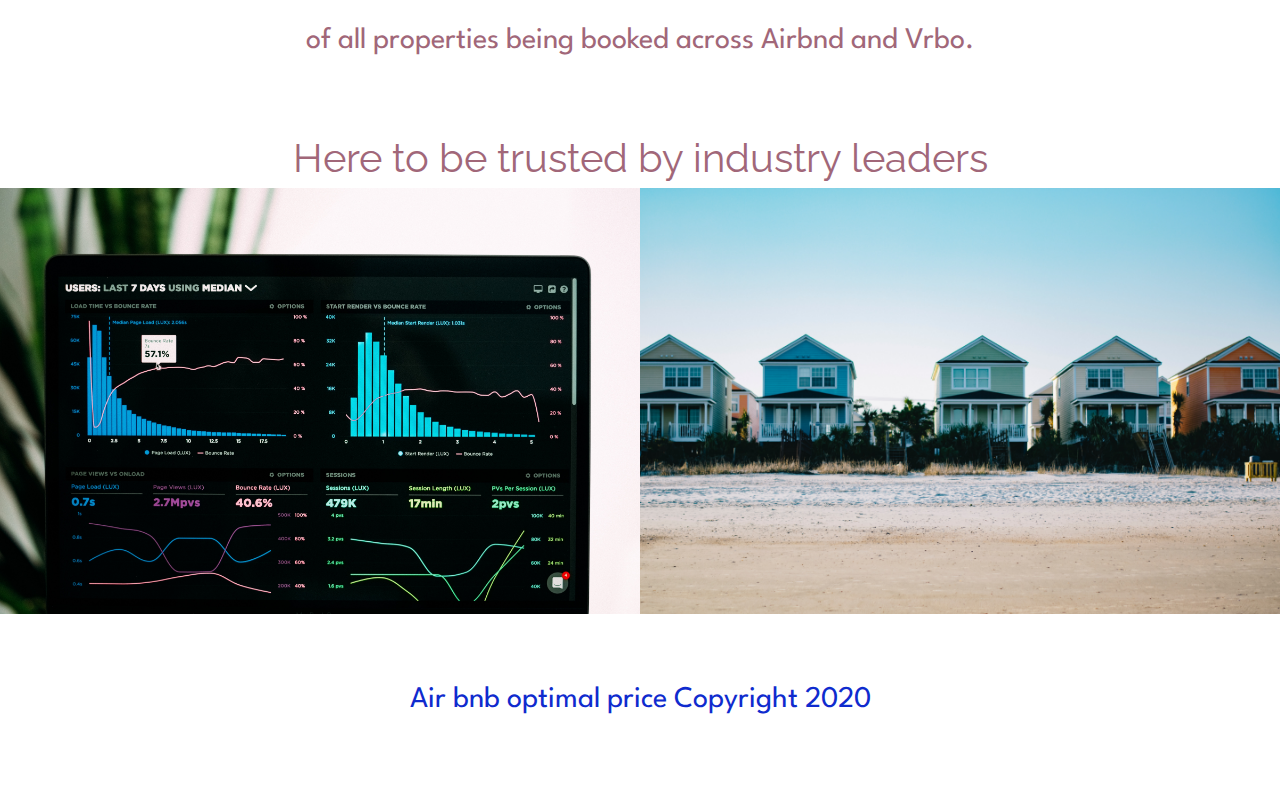
==== commit 42146449: "2stars done" ====
--- a/index.html
+++ b/index.html
@@ -31,8 +31,8 @@
                     <h1>We are Air bnb optimal price</h1>
             <div class="navtag">
                     <a href="index.html">Home</a>
-                    <a href="">Login</a>
-                    <a href="">Sign Up</a>
+                    <a href="https://airbnb-optimal-price.now.sh/">Login</a>
+                    <a href="https://airbnb-optimal-price.now.sh/">Sign Up</a>
                     <a href="about.html">About</a>
             </div>
             </div>
--- a/css/index.css
+++ b/css/index.css
@@ -1,10 +1,20 @@
 /*vars and mixins */
 @media (max-width: 500px) {
   width: 100%;
-  height: 80px;
+  height: auto;
+  max-width: 100%;
 }
 .border {
   border: 1px solid red;
+}
+.disflex {
+  display: flex;
+}
+.textcenter {
+  text-align: center;
+}
+.width100 {
+  width: 100%;
 }
 /*general styles here*/
 /* http://meyerweb.com/eric/tools/css/reset/ 
@@ -139,7 +149,7 @@
   box-sizing: border-box;
 }
 html {
-  font-size: 62.5%;
+  font-size: 20px;
 }
 html,
 body {
@@ -154,20 +164,55 @@
   font-family: 'Raleway', sans-serif;
 }
 h1 {
-  font-size: 6rem;
+  font-size: 3em;
+}
+@media (max-width: 500px) {
+  h1 {
+    width: 100%;
+    font-size: 1.5em;
+  }
 }
 h2 {
-  font-size: 3.2rem;
+  font-size: 2.5em;
   padding-bottom: 10px;
 }
+@media (max-width: 500px) {
+  h2 {
+    width: 100%;
+    font-size: 1em;
+  }
+}
 h4 {
-  font-size: 2.5rem;
+  font-size: 2em;
   padding-bottom: 10px;
+}
+@media (max-width: 500px) {
+  h4 {
+    width: 100%;
+    font-size: 1em;
+  }
 }
 p {
   line-height: 1.5;
-  font-size: 1.6rem;
+  font-size: 1.5em;
   padding-bottom: 10px;
+}
+@media (max-width: 500px) {
+  p {
+    width: 100%;
+    font-size: 0.75em;
+  }
+}
+a {
+  line-height: 1.5;
+  font-size: 1.5em;
+  padding-bottom: 10px;
+}
+@media (max-width: 500px) {
+  a {
+    width: 100%;
+    font-size: 0.75em;
+  }
 }
 img {
   max-width: 100%;
@@ -184,33 +229,49 @@
   justify-content: center;
   align-items: center;
   text-align: center;
-  height: 15vh;
-  width: 100%;
-  height: auto;
+  width: 100%;
+  height: auto;
+}
+@media (max-width: 500px) {
+  header {
+    width: 100%;
+  }
 }
 header .globe {
   display: flex;
   position: relative;
   right: 10%;
 }
-header .header1 {
-  flex-direction: row;
+@media (max-width: 500px) {
+  header .globe {
+    width: 100%;
+    display: none;
+  }
 }
 .navtag {
-  border: 2px solid red;
   display: flex;
   justify-content: space-evenly;
   margin: 5% 0;
 }
 .navtag a {
   text-decoration: none;
-  font-size: 3rem;
   color: #470b97;
 }
+@media (max-width: 500px) {
+  .navtag {
+    width: 100%;
+  }
+}
 h1 {
   display: flex;
   text-align: center;
+  color: #0f2bce;
   margin: 5% 0;
+}
+@media (max-width: 500px) {
+  h1 {
+    width: 100%;
+  }
 }
 footer {
   display: flex;
@@ -219,7 +280,12 @@
 }
 footer P {
   color: #0f2bce;
-  font-size: 2.5rem;
+}
+@media (max-width: 500px) {
+  footer {
+    width: 100%;
+    text-align: center;
+  }
 }
 .centerstage {
   display: flex;
@@ -227,8 +293,8 @@
   background-repeat: no-repeat;
   background-position: center;
   background-size: cover;
-  height: max-content;
-  height: 50vh;
+  width: 100%;
+  height: 60vh;
 }
 .centerstage .centerstagetext {
   display: flex;
@@ -236,7 +302,16 @@
   align-items: center;
   align-self: center;
   color: #FFFFFF;
-  margin: 0 5%;
+  width: 100%;
+  margin: 0 0 20% 0;
+}
+@media (max-width: 500px) {
+  .centerstage {
+    width: 100%;
+    height: 30vh;
+    text-align: center;
+    align-self: center;
+  }
 }
 .placee-holder-for-thinking-code {
   display: flex;
@@ -245,28 +320,60 @@
 .placee-holder-for-thinking-code .mapfull {
   display: flex;
   flex-direction: column;
+}
+@media (max-width: 500px) {
+  .placee-holder-for-thinking-code .mapfull {
+    width: 100%;
+  }
 }
 .placee-holder-for-thinking-code .mapfull .mapimg {
   border-radius: 50%;
   margin: 5% 0 0 0;
   position: static;
 }
-.placee-holder-for-thinking-code .thinkingcode {
+@media (max-width: 500px) {
+  .placee-holder-for-thinking-code .mapfull .mapimg {
+    width: 100%;
+  }
+}
+.placee-holder-for-thinking-code .mapfull .thinkingcode {
   position: relative;
   bottom: 40px;
   margin: 0 0 0 2%;
 }
-.placee-holder-for-thinking-code .thinkingcode h2 {
+.placee-holder-for-thinking-code .mapfull .thinkingcode h2 {
   color: #aa25c1;
 }
-.placee-holder-for-thinking-code .thinkingcode p {
+@media (max-width: 500px) {
+  .placee-holder-for-thinking-code .mapfull .thinkingcode h2 {
+    margin: 0 0 0 1%;
+  }
+}
+.placee-holder-for-thinking-code .mapfull .thinkingcode p {
   color: #a16779;
 }
-.placee-holder-for-thinking-code .thinkingcode .p0 {
+.placee-holder-for-thinking-code .mapfull .thinkingcode .p0 {
   margin: 0 0 0 5%;
 }
-.placee-holder-for-thinking-code .thinkingcode .p1 {
+@media (max-width: 500px) {
+  .placee-holder-for-thinking-code .mapfull .thinkingcode .p0 {
+    margin: 0 1%;
+  }
+}
+.placee-holder-for-thinking-code .mapfull .thinkingcode .p1 {
   margin: 0 0 0 10%;
+}
+@media (max-width: 500px) {
+  .placee-holder-for-thinking-code .mapfull .thinkingcode .p1 {
+    width: 100%;
+    margin: 0 1%;
+  }
+}
+@media (max-width: 500px) {
+  .placee-holder-for-thinking-code .mapfull .thinkingcode {
+    width: 100%;
+    margin: 10% 0 0 1%;
+  }
 }
 .box .prop,
 .box .Investor,
@@ -275,6 +382,14 @@
   display: flex;
   flex-direction: column;
   align-items: center;
+}
+@media (max-width: 500px) {
+  .box .prop,
+  .box .Investor,
+  .box .Tourism {
+    width: 100%;
+    margin: 5% 0 0 2%;
+  }
 }
 .box .prop P,
 .box .Investor P,
@@ -286,6 +401,12 @@
   font-weight: bold;
   color: #aa25c1;
 }
+@media (max-width: 500px) {
+  .box h2 {
+    font-weight: normal;
+    margin: 0 1%;
+  }
+}
 .trusted {
   display: flex;
   flex-direction: column;
@@ -295,6 +416,13 @@
   justify-content: center;
   color: #a16779;
 }
+@media (max-width: 500px) {
+  .trusted .trusttext {
+    width: 100%;
+    margin: 5% 0 5% 0%;
+    text-align: center;
+  }
+}
 .trusted .trustedimg {
   display: flex;
   flex-direction: row;
@@ -302,27 +430,47 @@
 }
 #headerabt {
   display: flex;
-  align-items: center;
+  justify-content: center;
+  align-items: center;
+  text-align: center;
   height: 15vh;
-  text-align: center;
-  width: 100%;
+  width: 100%;
+  height: auto;
+}
+@media (max-width: 500px) {
+  #headerabt {
+    width: 100%;
+  }
+}
+#headerabt .globeabt {
+  display: flex;
+  position: relative;
+  right: 10%;
+}
+@media (max-width: 500px) {
+  #headerabt .globeabt {
+    width: 100%;
+    display: none;
+  }
+}
+#headerabt .header1abt {
+  flex-direction: row;
+}
+#headerabt .header1abt h1 {
+  display: flex;
+  text-align: center;
   margin: 5% 0;
-}
-#headerabt .globeabt {
-  width: 10% !important;
-  height: 10% !important;
-  margin: 2% 0;
-}
-#headerabt .header1abt {
-  border: 2px sold red;
-  display: flex;
-  flex-direction: row;
-  margin: 0;
-}
-#headerabt .header1abt h1 {
-  display: flex;
-  text-align: center;
-  margin: 5% 0;
+  color: #0f2bce;
+}
+@media (max-width: 500px) {
+  #headerabt .header1abt h1 {
+    width: 100%;
+  }
+}
+@media (max-width: 500px) {
+  #headerabt .header1abt {
+    width: 100%;
+  }
 }
 .navtagabt {
   display: flex;
@@ -331,34 +479,69 @@
 }
 .navtagabt a {
   text-decoration: none;
-  font-size: 3rem;
   color: #470b97;
+}
+@media (max-width: 500px) {
+  .navtagabt {
+    width: 100%;
+  }
 }
 #bodyabout p {
   font-size: 2rem;
 }
+@media (max-width: 500px) {
+  #bodyabout p {
+    width: 100%;
+    font-size: 0.75em;
+  }
+}
 .whoweare {
-  border: 2px solid red;
   display: flex;
   flex-direction: column;
   justify-content: center;
   align-items: center;
   text-align: center;
+  background-image: linear-gradient(to bottom, rgba(71, 11, 151, 0.4), rgba(161, 103, 121, 0.4), transparent), url(../imiges/rahul.jpg);
+  background-repeat: no-repeat;
+  background-position: center;
+  background-size: cover;
+  width: 100%;
+  height: 80vh;
+}
+@media (max-width: 500px) {
+  .whoweare {
+    width: 100%;
+    height: auto;
+  }
 }
 .whoweare h1 {
-  margin: 3% 0;
+  margin: 0 0 2% 0;
+  color: #FFFFFF;
+}
+@media (max-width: 500px) {
+  .whoweare h1 {
+    display: flex;
+    justify-content: center;
+    width: 100%;
+    font-size: 1.5em;
+  }
+}
+.whoweare #p1 {
+  color: #FFFFFF;
+  margin: 0 0 15% 0;
+}
+@media (max-width: 500px) {
+  .whoweare #p1 {
+    width: 100%;
+    font-size: 0.75em;
+    margin: 0 0 50% 0;
+  }
 }
 .about img {
   border-radius: 50%;
   margin: 5% 0;
 }
-.about .globeabout {
-  border: 2px solid red;
-  display: flex;
-  justify-content: center;
-}
 .about .projecthead {
-  border: 2px solid red;
   display: flex;
   flex-direction: column;
   align-items: center;
@@ -367,23 +550,93 @@
   height: auto;
   width: 40%;
 }
+@media (max-width: 500px) {
+  .about .projecthead img {
+    position: static;
+  }
+}
 .about .projecthead h2 {
-  margin: 5% 0;
+  margin: 0 0 1% 0;
+  color: #aa25c1;
+}
+@media (max-width: 500px) {
+  .about .projecthead h2 {
+    display: flex;
+    justify-content: center;
+    width: 100%;
+  }
+}
+.about .projecthead p {
+  font-size: 2em;
+  margin: 0 0 2% 0;
+  color: #a16779;
+}
+@media (max-width: 500px) {
+  .about .projecthead p {
+    display: flex;
+    justify-content: center;
+    width: 100%;
+  }
+}
+@media (max-width: 500px) {
+  .about .projecthead {
+    width: 100%;
+  }
 }
 .about .webb {
   display: flex;
-  height: 50vh;
+  width: 100%;
+  height: auto;
+  margin: 5% 0 0 0;
+}
+.about .webb p {
+  font-size: 2rem;
+  color: #a16779;
 }
 .about .webb img {
   height: auto;
   width: 90%;
 }
+@media (max-width: 500px) {
+  .about .webb img {
+    height: auto;
+    width: 40%;
+  }
+}
+@media (max-width: 500px) {
+  .about .webb {
+    flex-direction: column;
+    justify-content: center;
+    width: 100%;
+    height: auto;
+    margin: 0;
+  }
+}
 .about .DataS {
   display: flex;
+  width: 100%;
+  height: auto;
+}
+.about .DataS p {
+  font-size: 2rem;
+  color: #a16779;
 }
 .about .DataS img {
   height: auto;
   width: 90%;
+}
+@media (max-width: 500px) {
+  .about .DataS img {
+    height: auto;
+    width: 40%;
+  }
+}
+@media (max-width: 500px) {
+  .about .DataS {
+    height: auto;
+    width: 100%;
+    flex-direction: column;
+  }
 }
 .about .Riley,
 .about .Ronald,
@@ -393,13 +646,14 @@
   flex-direction: column;
   align-items: center;
   text-align: center;
-  height: 50vh;
+  height: auto;
 }
 .about .Riley h2,
 .about .Ronald h2,
 .about .Isaac h2,
 .about .Daniel h2 {
   margin: 15% 0;
+  color: #aa25c1;
 }
 .about .Nick,
 .about .Neal,
@@ -409,20 +663,25 @@
   flex-direction: column;
   align-items: center;
   text-align: center;
-  height: 50vh;
+  height: auto;
 }
 .about .Nick h2,
 .about .Neal h2,
 .about .Julie h2,
 .about .Amer h2 {
   margin: 10% 0;
+  color: #aa25c1;
 }
 footer {
   display: flex;
   justify-content: center;
   margin: 5%;
 }
-footer P {
+footer .footer1 {
   color: #0f2bce;
-  font-size: 2.5rem;
-}
+}
+@media (max-width: 500px) {
+  footer {
+    width: 100%;
+  }
+}
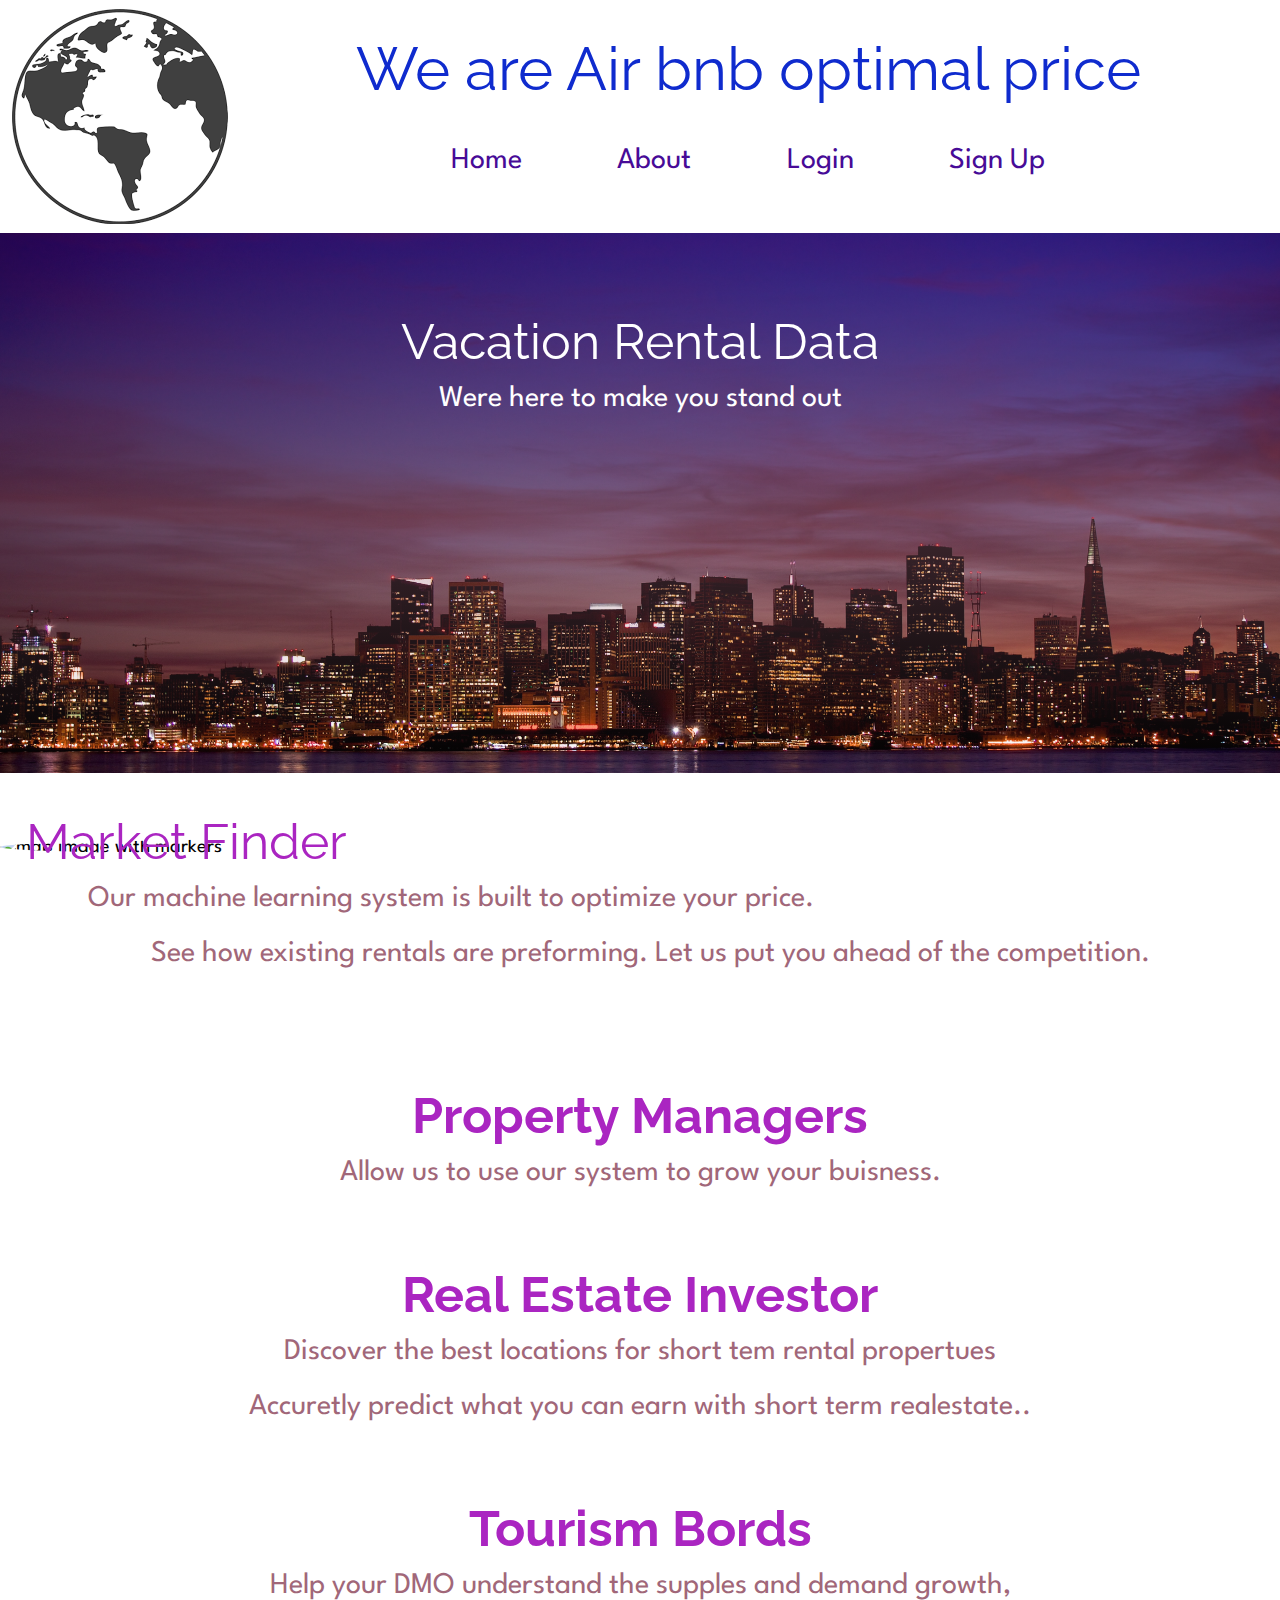
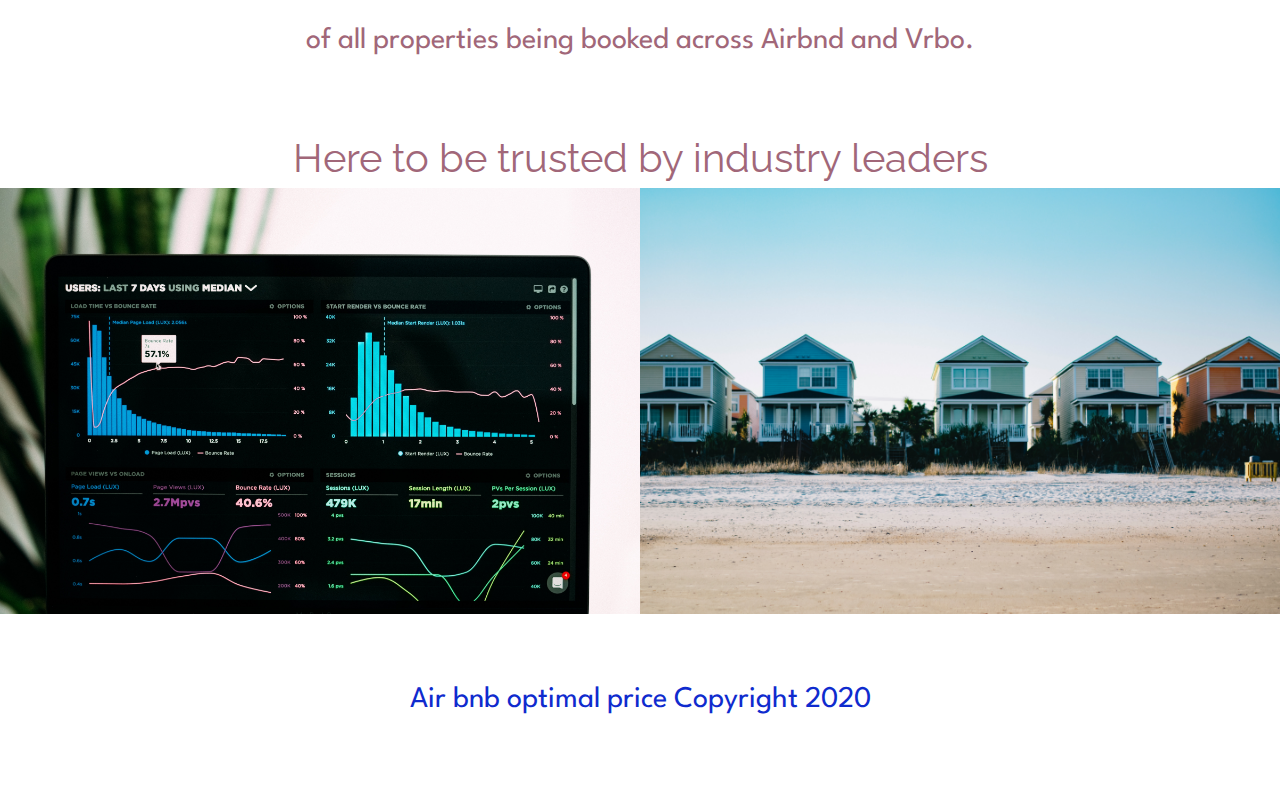
==== commit 3e91f19e: "put the login and sign up at the end of nav bar" ====
--- a/index.html
+++ b/index.html
@@ -31,9 +31,9 @@
                     <h1>We are Air bnb optimal price</h1>
             <div class="navtag">
                     <a href="index.html">Home</a>
+                    <a href="about.html">About</a>
                     <a href="https://airbnb-optimal-price.now.sh/">Login</a>
                     <a href="https://airbnb-optimal-price.now.sh/">Sign Up</a>
-                    <a href="about.html">About</a>
             </div>
             </div>
     </header>
